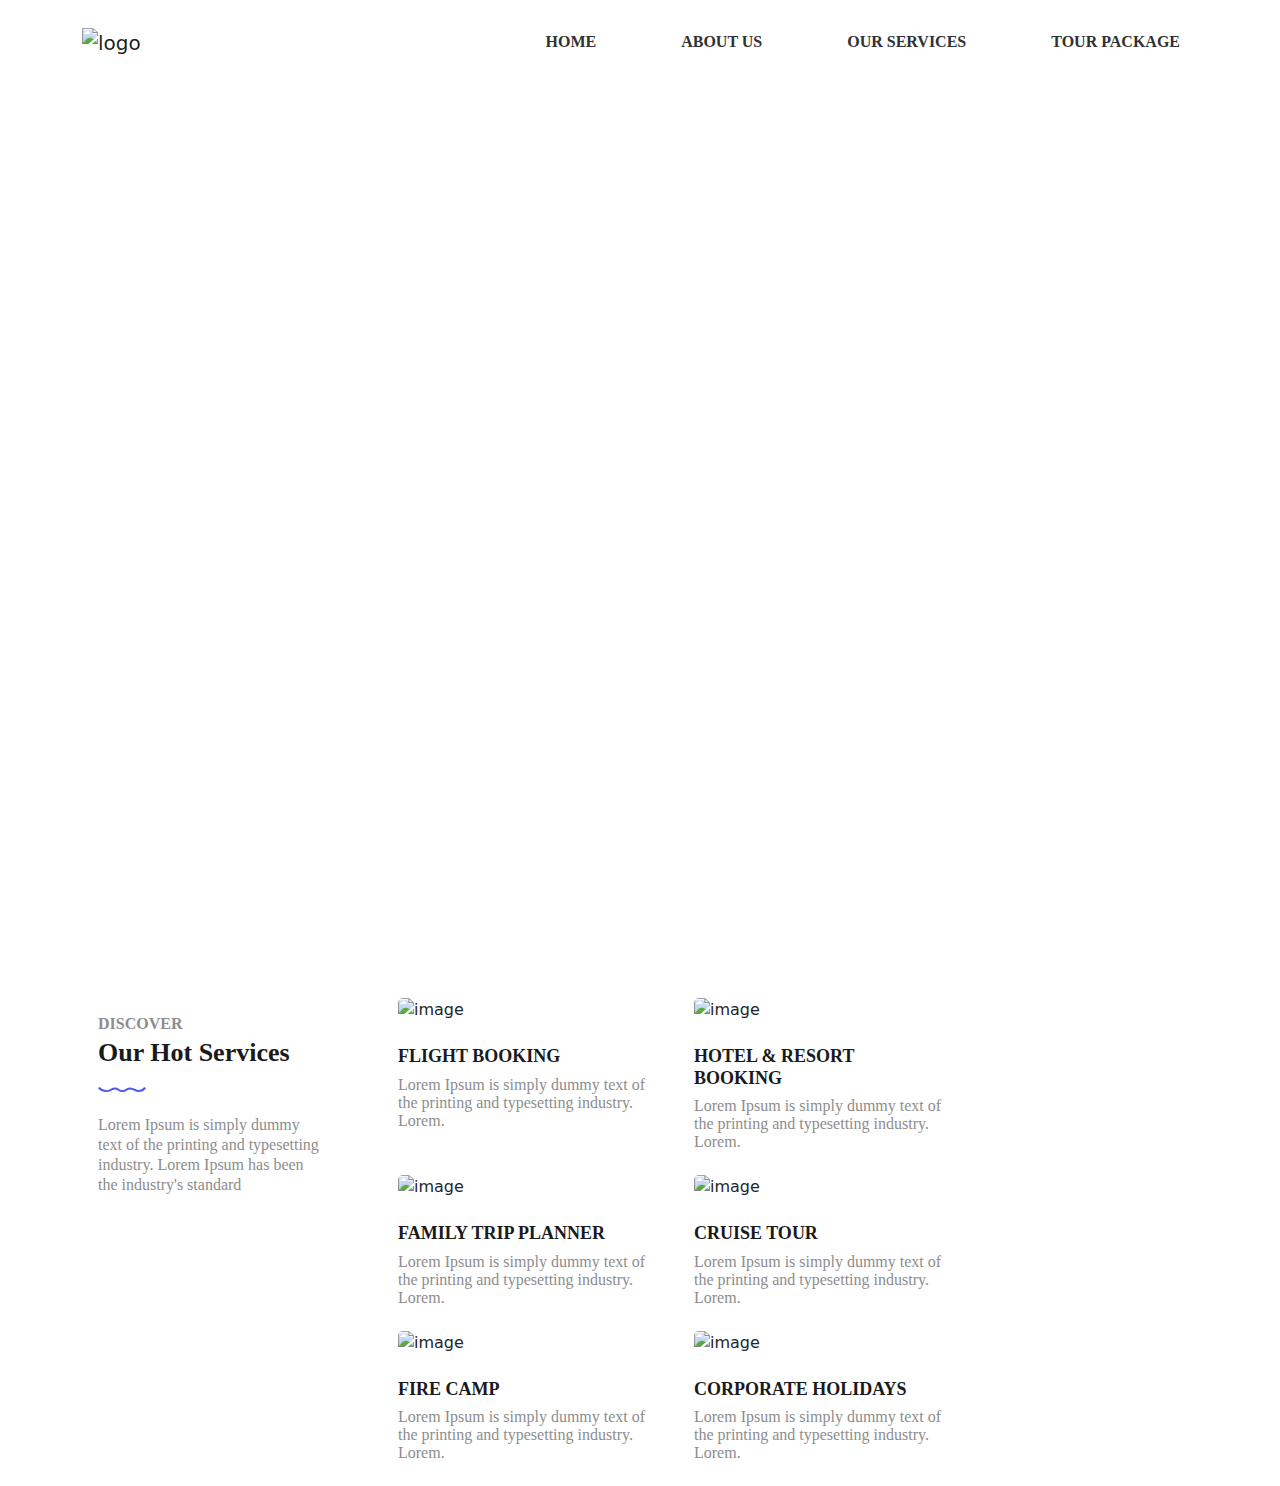
==== index.html @ 625d2a5f "add card section" ====
<!DOCTYPE html>
<html lang="en">

<head>
    <meta charset="UTF-8">
    <meta http-equiv="X-UA-Compatible" content="IE=edge">
    <meta name="viewport" content="width=device-width, initial-scale=1.0">
    <title>Tourist Landing Page</title>
    <link rel="stylesheet" href="css/bootstrap-reboot.css">
    <link rel="stylesheet" href="css/bootstrap-grid.css">
    <link rel="stylesheet" href="css/bootstrap-utilities.css">
    <link rel="stylesheet" href="css/bootstrap.css">
    <link rel="stylesheet" href="css/fonts.css">
    <link rel="stylesheet" href="css/style.css">
</head>

<body>
    <header class="w-100 py-1">
        <nav class="navbar navbar-expand-lg bg-white">
            <div class="container">
                <a class="navbar-brand" href="#"><img src="images/Logo.svg" alt="logo"></a>
                <button class="navbar-toggler" type="button" data-bs-toggle="collapse"
                    data-bs-target="#navbarSupportedContent" aria-controls="navbarSupportedContent"
                    aria-expanded="false" aria-label="Toggle navigation">
                    <span class="navbar-toggler-icon"></span>
                </button>
                <div class="collapse navbar-collapse justify-content-end" id="navbarSupportedContent">
                    <ul class="navbar-nav me-auto mb-2 mb-lg-0 navigation">
                        <li class="nav-item">
                            <a class="nav-link" aria-current="page" href="#">HOME</a>
                        </li>
                        <li class="nav-item">
                            <a class="nav-link" href="#">ABOUT US</a>
                        </li>
                        <li class="nav-item">
                            <a class="nav-link" href="#">OUR SERVICES</a>
                        </li>
                        <li class="nav-item">
                            <a class="nav-link" href="#">TOUR PACKAGE</a>
                        </li>
                    </ul>
                </div>
            </div>
        </nav>
    </header>
    <section class="main-bg-banner">
        <div class="bg-image d-flex justify-content-center align-items-center">
            <div class="container d-flex flex-column align-items-center">
                <div class="main-title mb-4 user-select-none">Discover Greece</div>
                <div class="main-text user-select-none">TRAVEL WITH UNIQUE EXPERIENCE </div>
            </div>
        </div>
    </section>
    <section class="cards-section">
        <div class="container d-flex card-section-container">
            <div class="card-title-box">
                <div class="card" style="width: 16rem;">
                    <div class="card-body">
                      <h5 class="card-title card-box-title">DISCOVER</h5>
                      <h6 class="card-subtitle card-box-subtitle mb-2 text-muted">Our Hot Services</h6>
                      <p class="card-text card-box-text">Lorem Ipsum is simply dummy text of the printing and typesetting industry. Lorem Ipsum has been the industry's standard</p>
                    </div>
                </div>
            </div>
            <div class="card-container row d-flex ms-5">
                <div class="card col-3 me-4" style="width: 17rem;">
                    <img src="images/flight-booking.jpg" class="card-img-top" alt="image">
                    <div class="card-body py-4 px-0">
                      <h5 class="card-title card-block-title">FLIGHT BOOKING</h5>
                      <p class="card-text card-block-text">Lorem Ipsum is simply dummy text of the printing and typesetting industry. Lorem.</p>
                    </div>
                </div>
                <div class="card col-3 me-4" style="width: 17rem;">
                    <img src="images/hotel-resort.jpg" class="card-img-top" alt="image">
                    <div class="card-body py-4 px-0">
                      <h5 class="card-title card-block-title">HOTEL & RESORT BOOKING</h5>
                      <p class="card-text card-block-text">Lorem Ipsum is simply dummy text of the printing and typesetting industry. Lorem.</p>
                    </div>
                </div>
                <div class="card col-3 me-4" style="width: 17rem;">
                    <img src="images/family-trip-planner.jpg" class="card-img-top" alt="image">
                    <div class="card-body py-4 px-0">
                      <h5 class="card-title card-block-title">FAMILY TRIP PLANNER</h5>
                      <p class="card-text card-block-text">Lorem Ipsum is simply dummy text of the printing and typesetting industry. Lorem.</p>
                    </div>
                </div>
                <div class="card col-3 me-4" style="width: 17rem;">
                    <img src="images/cruise-tour.jpg" class="card-img-top" alt="image">
                    <div class="card-body py-4 px-0">
                      <h5 class="card-title card-block-title">CRUISE TOUR</h5>
                      <p class="card-text card-block-text">Lorem Ipsum is simply dummy text of the printing and typesetting industry. Lorem.</p>
                    </div>
                </div>
                <div class="card col-3 me-4" style="width: 17rem;">
                    <img src="images/fire-camp.jpg" class="card-img-top" alt="image">
                    <div class="card-body py-4 px-0">
                      <h5 class="card-title card-block-title">FIRE CAMP</h5>
                      <p class="card-text card-block-text">Lorem Ipsum is simply dummy text of the printing and typesetting industry. Lorem.</p>
                    </div>
                </div>
                <div class="card col-3 me-4" style="width: 17rem;">
                    <img src="images/corporate-holidays.jpg" class="card-img-top" alt="image">
                    <div class="card-body py-4 px-0">
                      <h5 class="card-title card-block-title">CORPORATE HOLIDAYS</h5>
                      <p class="card-text card-block-text">Lorem Ipsum is simply dummy text of the printing and typesetting industry. Lorem.</p>
                    </div>
                </div>
            </div>
        </div>
    </section>
    


    <script src="https://cdn.jsdelivr.net/npm/bootstrap@5.2.2/dist/js/bootstrap.bundle.min.js"
        integrity="sha384-OERcA2EqjJCMA+/3y+gxIOqMEjwtxJY7qPCqsdltbNJuaOe923+mo//f6V8Qbsw3"
        crossorigin="anonymous"></script>
</body>

</html>
---- css/style.css ----
/* header */
header{
    position: fixed;
    z-index: 1;
    top: 0;
    left: 0;
    background-color: white;
}
.nav-item{
    font-family: 'Raleway';
    font-weight: 600;
    font-size: 16px;
    color: #303134;
    padding: 10px;
    transition: all 500ms linear;
    margin-right: 49px;
}
.nav-item:hover{
    background-color: #303134;
    color: white;
    transition: all 500ms linear;
}
.nav-item:nth-child(4){
    margin-right: 0px;
}
a{
    color: inherit;
    text-decoration: none;
}
a:hover{
    color: inherit;
}
.nav-ul{
    margin-bottom: 0px;
    padding-bottom: 0px;
}
.navigation{
    margin:0px !important;
}

/* section */
.bg-image{
    background-image: url(../images/Banner_Bg.jpg);
    background-size: cover;
    background-position: center;
    height: 100vh;
}
.main-title{
    font-family: 'Arial';
    font-size: 78.74px;
    color: #ffffff;
}
.main-text{
    font-family: 'Raleway';
    font-weight: 600;
    font-size: 18px;
    color: #ffffff;
}
@media (max-width:768px) {
    .main-title{
        font-size: 50px;
        text-align: center;
    }
    .main-text{
        text-align: center;
    }
}
/* card section */
.cards-section{
    margin-top: 98px;
}
.card-box-title{
    font-family: 'Raleway';
    font-weight: 600;
    font-size: 16px;
    color: #8D8D8D;
}
.card-box-subtitle{
    font-family: 'Raleway';
    font-weight: 600;
    font-size: 26px;
    color: #1A1A1B;
}
.card-box-subtitle::after{
    content: url(../images/Shape\ 1.svg);
    display: inline-block;
    padding-bottom: 7px;
}
.card-box-text{
    font-family: 'Raleway';
    font-weight: 500;
    font-size: 16px;
    color: #8D8D8D;
    line-height: 20px;
}
.card-block-title{
    font-family: 'Raleway';
    font-weight: 600;
    font-size: 18px;
    color: #1A1A1B;
}
.card-block-text{
    font-family: 'Raleway';
    font-weight: 500;
    font-size: 16px;
    color: #8D8D8D;
    line-height: 18px;
}
@media (max-width:992px) {
    .card-section-container{
        flex-wrap: wrap;
        justify-content: center;
    }
    .card-container{
        width: 100%;
        justify-content: center !important;
        margin-left: 0px !important;
    }
}
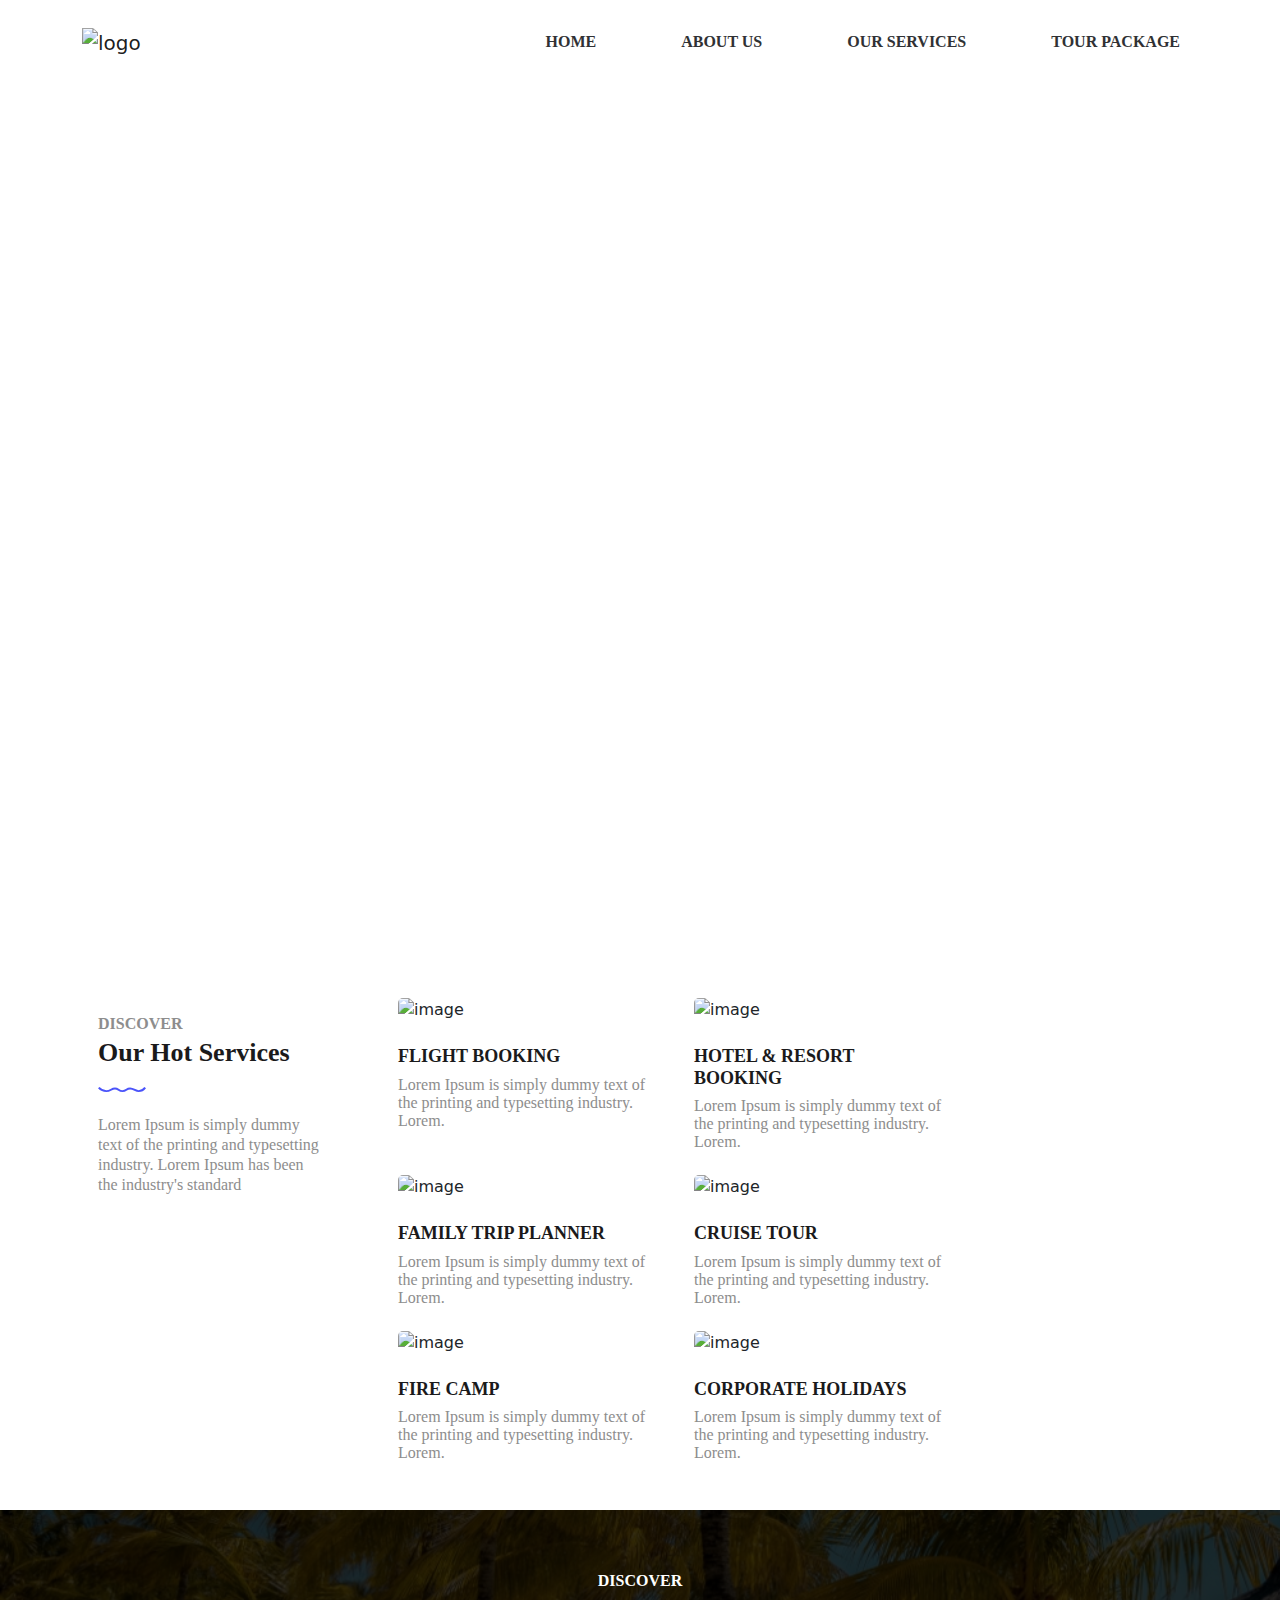
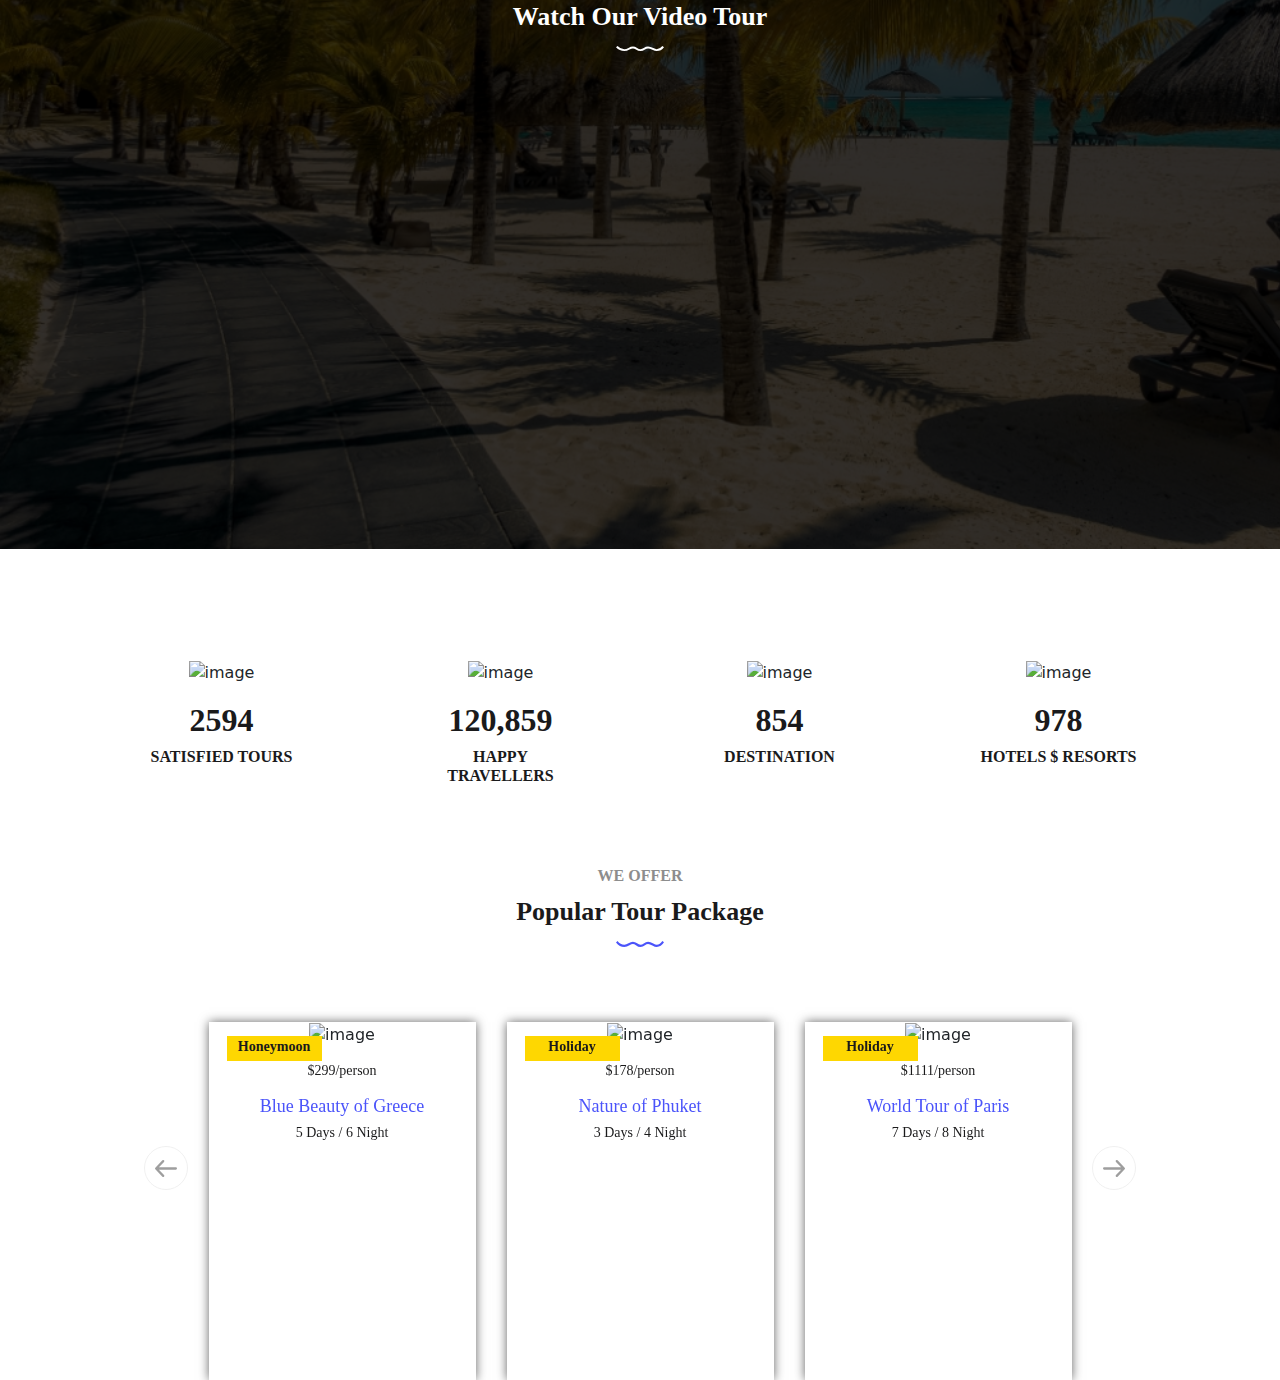
==== commit 089a381c: "offer section" ====
--- a/index.html
+++ b/index.html
@@ -56,9 +56,10 @@
             <div class="card-title-box">
                 <div class="card" style="width: 16rem;">
                     <div class="card-body">
-                      <h5 class="card-title card-box-title">DISCOVER</h5>
-                      <h6 class="card-subtitle card-box-subtitle mb-2 text-muted">Our Hot Services</h6>
-                      <p class="card-text card-box-text">Lorem Ipsum is simply dummy text of the printing and typesetting industry. Lorem Ipsum has been the industry's standard</p>
+                        <h5 class="card-title card-box-title">DISCOVER</h5>
+                        <h6 class="card-subtitle card-box-subtitle mb-2 text-muted">Our Hot Services</h6>
+                        <p class="card-text card-box-text">Lorem Ipsum is simply dummy text of the printing and
+                            typesetting industry. Lorem Ipsum has been the industry's standard</p>
                     </div>
                 </div>
             </div>
@@ -66,49 +67,288 @@
                 <div class="card col-3 me-4" style="width: 17rem;">
                     <img src="images/flight-booking.jpg" class="card-img-top" alt="image">
                     <div class="card-body py-4 px-0">
-                      <h5 class="card-title card-block-title">FLIGHT BOOKING</h5>
-                      <p class="card-text card-block-text">Lorem Ipsum is simply dummy text of the printing and typesetting industry. Lorem.</p>
+                        <h5 class="card-title card-block-title">FLIGHT BOOKING</h5>
+                        <p class="card-text card-block-text">Lorem Ipsum is simply dummy text of the printing and
+                            typesetting industry. Lorem.</p>
                     </div>
                 </div>
                 <div class="card col-3 me-4" style="width: 17rem;">
                     <img src="images/hotel-resort.jpg" class="card-img-top" alt="image">
                     <div class="card-body py-4 px-0">
-                      <h5 class="card-title card-block-title">HOTEL & RESORT BOOKING</h5>
-                      <p class="card-text card-block-text">Lorem Ipsum is simply dummy text of the printing and typesetting industry. Lorem.</p>
+                        <h5 class="card-title card-block-title">HOTEL & RESORT BOOKING</h5>
+                        <p class="card-text card-block-text">Lorem Ipsum is simply dummy text of the printing and
+                            typesetting industry. Lorem.</p>
                     </div>
                 </div>
                 <div class="card col-3 me-4" style="width: 17rem;">
                     <img src="images/family-trip-planner.jpg" class="card-img-top" alt="image">
                     <div class="card-body py-4 px-0">
-                      <h5 class="card-title card-block-title">FAMILY TRIP PLANNER</h5>
-                      <p class="card-text card-block-text">Lorem Ipsum is simply dummy text of the printing and typesetting industry. Lorem.</p>
+                        <h5 class="card-title card-block-title">FAMILY TRIP PLANNER</h5>
+                        <p class="card-text card-block-text">Lorem Ipsum is simply dummy text of the printing and
+                            typesetting industry. Lorem.</p>
                     </div>
                 </div>
                 <div class="card col-3 me-4" style="width: 17rem;">
                     <img src="images/cruise-tour.jpg" class="card-img-top" alt="image">
                     <div class="card-body py-4 px-0">
-                      <h5 class="card-title card-block-title">CRUISE TOUR</h5>
-                      <p class="card-text card-block-text">Lorem Ipsum is simply dummy text of the printing and typesetting industry. Lorem.</p>
+                        <h5 class="card-title card-block-title">CRUISE TOUR</h5>
+                        <p class="card-text card-block-text">Lorem Ipsum is simply dummy text of the printing and
+                            typesetting industry. Lorem.</p>
                     </div>
                 </div>
                 <div class="card col-3 me-4" style="width: 17rem;">
                     <img src="images/fire-camp.jpg" class="card-img-top" alt="image">
                     <div class="card-body py-4 px-0">
-                      <h5 class="card-title card-block-title">FIRE CAMP</h5>
-                      <p class="card-text card-block-text">Lorem Ipsum is simply dummy text of the printing and typesetting industry. Lorem.</p>
+                        <h5 class="card-title card-block-title">FIRE CAMP</h5>
+                        <p class="card-text card-block-text">Lorem Ipsum is simply dummy text of the printing and
+                            typesetting industry. Lorem.</p>
                     </div>
                 </div>
                 <div class="card col-3 me-4" style="width: 17rem;">
                     <img src="images/corporate-holidays.jpg" class="card-img-top" alt="image">
                     <div class="card-body py-4 px-0">
-                      <h5 class="card-title card-block-title">CORPORATE HOLIDAYS</h5>
-                      <p class="card-text card-block-text">Lorem Ipsum is simply dummy text of the printing and typesetting industry. Lorem.</p>
-                    </div>
-                </div>
-            </div>
-        </div>
-    </section>
-    
+                        <h5 class="card-title card-block-title">CORPORATE HOLIDAYS</h5>
+                        <p class="card-text card-block-text">Lorem Ipsum is simply dummy text of the printing and
+                            typesetting industry. Lorem.</p>
+                    </div>
+                </div>
+            </div>
+        </div>
+    </section>
+    <section class="video-section mt-4">
+        <div class="video-bg">
+            <div class="bg-color-overlay d-flex flex-column align-items-center justify-content-around">
+                <div class="video-title-box text-center">
+                    <div class="video-box-title user-select-none">DISCOVER</div>
+                    <div class="video-box-subtitle mt-1 user-select-none">Watch Our Video Tour</div>
+                    <img class="video-box-shape user-select-none" src="images/Shape 1.svg" alt="image">
+                </div>
+                <div class="video-box px-2">
+                    <iframe class="w-100 h-100" src="https://www.youtube.com/embed/K2Cjf8gHH3Y"
+                        title="YouTube video player" frameborder="0"
+                        allow="accelerometer; autoplay; clipboard-write; encrypted-media; gyroscope; picture-in-picture"
+                        allowfullscreen></iframe>
+                </div>
+            </div>
+        </div>
+    </section>
+    <section class="icons-section">
+        <div class="container d-flex justify-content-around flex-wrap icons-container">
+            <div class="icon-card text-center">
+                <img src="images/star-icon.svg" alt="image">
+                <h3 class="icon-card-title mt-3">2594</h3>
+                <h3 class="icon-card-subtitle">SATISFIED TOURS</h3>
+            </div>
+            <div class="icon-card text-center">
+                <img src="images/tour-icon.svg" alt="image">
+                <h3 class="icon-card-title mt-3">120,859</h3>
+                <h3 class="icon-card-subtitle">HAPPY TRAVELLERS</h3>
+            </div>
+            <div class="icon-card text-center">
+                <img src="images/globe-icon.svg" alt="image">
+                <h3 class="icon-card-title mt-3">854</h3>
+                <h3 class="icon-card-subtitle">DESTINATION</h3>
+            </div>
+            <div class="icon-card text-center">
+                <img src="images/building-icon.svg" alt="image">
+                <h3 class="icon-card-title mt-3">978</h3>
+                <h3 class="icon-card-subtitle">HOTELS $ RESORTS</h3>
+            </div>
+        </div>
+    </section>
+    <section class="offer-section">
+        <div class="container">
+            <div class="offer-title-box text-center">
+                <div class="offer-box-title user-select-none">WE OFFER</div>
+                <div class="offer-box-subtitle mt-1 user-select-none">Popular Tour Package</div>
+                <img class="offer-box-shape user-select-none" src="images/Shape 1.svg" alt="image">
+            </div>
+            <!-- for desktop responsive -->
+            <div class="offer-container slider-for-desktop">
+                <div id="carouselExampleControls" class="carousel slide" data-bs-ride="carousel">
+                    <div class="carousel-inner">
+                        <div class="carousel-item active">
+                            <div class="offer-box-carousel">
+                                <div class="offer-box">
+                                    <div class="offer-box-text">Honeymoon</div>
+                                    <img src="images/greece.jpg" alt="image">
+                                    <h5 class="my-3">$299/person</h5>
+                                    <h3>Blue Beauty of Greece</h3>
+                                    <h5>5 Days / 6 Night</h5>
+                                </div>
+                                <div class="offer-box">
+                                    <div class="offer-box-text">Holiday</div>
+                                    <img src="images/phuket.jpg" alt="image">
+                                    <h5 class="my-3">$178/person</h5>
+                                    <h3>Nature of Phuket</h3>
+                                    <h5>3 Days / 4 Night</h5>
+                                </div>
+                                <div class="offer-box">
+                                    <div class="offer-box-text">Holiday</div>
+                                    <img src="images/paris.jpg" alt="image">
+                                    <h5 class="my-3">$1111/person</h5>
+                                    <h3>World Tour of Paris</h3>
+                                    <h5>7 Days / 8 Night</h5>
+                                </div>
+                            </div>
+                        </div>  
+                        <div class="carousel-item">
+                            <div class="offer-box-carousel">
+                                <div class="offer-box">
+                                    <div class="offer-box-text">Honeymoon</div>
+                                    <img src="images/greece - Copy.jpg" alt="image">
+                                    <h5 class="my-3">$299/person</h5>
+                                    <h3>Blue Beauty of Greece</h3>
+                                    <h5>5 Days / 6 Night</h5>
+                                </div>
+                                <div class="offer-box">
+                                    <div class="offer-box-text">Holiday</div>
+                                    <img src="images/phuket - Copy.jpg" alt="image">
+                                    <h5 class="my-3">$178/person</h5>
+                                    <h3>Nature of Phuket</h3>
+                                    <h5>3 Days / 4 Night</h5>
+                                </div>
+                                <div class="offer-box">
+                                    <div class="offer-box-text">Holiday</div>
+                                    <img src="images/paris - Copy.jpg" alt="image">
+                                    <h5 class="my-3">$1111/person</h5>
+                                    <h3>World Tour of Paris</h3>
+                                    <h5>7 Days / 8 Night</h5>
+                                </div>
+                            </div>  
+                        </div>
+                    </div>    
+                    <button class="carousel-control-prev" type="button" data-bs-target="#carouselExampleControls"
+                        data-bs-slide="prev">
+                        <span aria-hidden="true"><img src="images/Left arrow.svg" alt="image"></span>
+                        <span class="visually-hidden">Previous</span>
+                    </button>
+                    <button class="carousel-control-next" type="button" data-bs-target="#carouselExampleControls"
+                        data-bs-slide="next">
+                        <span aria-hidden="true"><img src="images/right arrow.svg" alt="image"></span>
+                        <span class="visually-hidden">Next</span>
+                    </button>
+                </div>
+            </div>
+            <!-- for tablet responsive -->
+            <div class="offer-container slider-for-tablet">
+                <div id="carouselExampleControls" class="carousel slide" data-bs-ride="carousel">
+                    <div class="carousel-inner">
+                        <div class="carousel-item active">
+                            <div class="offer-box-carousel">
+                                <div class="offer-box">
+                                    <div class="offer-box-text">Honeymoon</div>
+                                    <img src="images/greece.jpg" alt="image">
+                                    <h5 class="my-3">$299/person</h5>
+                                    <h3>Blue Beauty of Greece</h3>
+                                    <h5>5 Days / 6 Night</h5>
+                                </div>
+                                <div class="offer-box">
+                                    <div class="offer-box-text">Holiday</div>
+                                    <img src="images/phuket.jpg" alt="image">
+                                    <h5 class="my-3">$178/person</h5>
+                                    <h3>Nature of Phuket</h3>
+                                    <h5>3 Days / 4 Night</h5>
+                                </div>
+                            </div>
+                        </div>    
+                        <div class="carousel-item">
+                            <div class="offer-box-carousel">
+                                <div class="offer-box">
+                                    <div class="offer-box-text">Holiday</div>
+                                    <img src="images/paris.jpg" alt="image">
+                                    <h5 class="my-3">$1111/person</h5>
+                                    <h3>World Tour of Paris</h3>
+                                    <h5>7 Days / 8 Night</h5>
+                                </div>
+                                <div class="offer-box">
+                                    <div class="offer-box-text">Honeymoon</div>
+                                    <img src="images/greece - Copy.jpg" alt="image">
+                                    <h5 class="my-3">$299/person</h5>
+                                    <h3>Blue Beauty of Greece</h3>
+                                    <h5>5 Days / 6 Night</h5>
+                                </div>
+                            </div>
+                        </div> 
+                        <div class="carousel-item">
+                            <div class="offer-box-carousel">
+                                <div class="offer-box">
+                                    <div class="offer-box-text">Holiday</div>
+                                    <img src="images/phuket - Copy.jpg" alt="image">
+                                    <h5 class="my-3">$178/person</h5>
+                                    <h3>Nature of Phuket</h3>
+                                    <h5>3 Days / 4 Night</h5>
+                                </div>
+                                <div class="offer-box">
+                                    <div class="offer-box-text">Holiday</div>
+                                    <img src="images/paris - Copy.jpg" alt="image">
+                                    <h5 class="my-3">$1111/person</h5>
+                                    <h3>World Tour of Paris</h3>
+                                    <h5>7 Days / 8 Night</h5>
+                                </div>
+                            </div>
+                        </div>
+                    </div>
+                    <button class="carousel-control-prev" type="button" data-bs-target="#carouselExampleControls"
+                        data-bs-slide="prev">
+                        <span aria-hidden="true"><img src="images/Left arrow.svg" alt="image"></span>
+                    </button>
+                    <button class="carousel-control-next" type="button" data-bs-target="#carouselExampleControls"
+                        data-bs-slide="next">
+                        <span aria-hidden="true"><img src="images/right arrow.svg" alt="image"></span>
+                    </button>
+                </div>
+            </div>
+            <!-- for mobile responsive -->
+            <div class="offer-container slider-for-mobile">
+                <div id="carouselExampleControls" class="carousel slide" data-bs-ride="carousel">
+                    <div class="carousel-inner">
+                        <div class="carousel-item active">
+                            <div class="offer-box-carousel">
+                                <div class="offer-box">
+                                    <div class="offer-box-text">Honeymoon</div>
+                                    <img src="images/greece.jpg" alt="image">
+                                    <h5 class="my-3">$299/person</h5>
+                                    <h3>Blue Beauty of Greece</h3>
+                                    <h5>5 Days / 6 Night</h5>
+                                </div>
+                            </div>
+                        </div>    
+                        <div class="carousel-item">
+                            <div class="offer-box-carousel">
+                                <div class="offer-box">
+                                    <div class="offer-box-text">Holiday</div>
+                                    <img src="images/phuket.jpg" alt="image">
+                                    <h5 class="my-3">$178/person</h5>
+                                    <h3>Nature of Phuket</h3>
+                                    <h5>3 Days / 4 Night</h5>
+                                </div>
+                            </div>
+                        </div> 
+                        <div class="carousel-item">
+                            <div class="offer-box-carousel">
+                                <div class="offer-box">
+                                    <div class="offer-box-text">Honeymoon</div>
+                                    <img src="images/greece - Copy.jpg" alt="image">
+                                    <h5 class="my-3">$299/person</h5>
+                                    <h3>Blue Beauty of Greece</h3>
+                                    <h5>5 Days / 6 Night</h5>
+                                </div>
+                            </div>
+                        </div>
+                    </div>
+                    <button class="carousel-control-prev" type="button" data-bs-target="#carouselExampleControls"
+                        data-bs-slide="prev">
+                        <span aria-hidden="true"><img src="images/Left arrow.svg" alt="image"></span>
+                    </button>
+                    <button class="carousel-control-next" type="button" data-bs-target="#carouselExampleControls"
+                        data-bs-slide="next">
+                        <span aria-hidden="true"><img src="images/right arrow.svg" alt="image"></span>
+                    </button>
+                </div>    
+            </div>
+        </div>
+    </section>
 
 
     <script src="https://cdn.jsdelivr.net/npm/bootstrap@5.2.2/dist/js/bootstrap.bundle.min.js"
--- a/css/style.css
+++ b/css/style.css
@@ -116,4 +116,151 @@
         justify-content: center !important;
         margin-left: 0px !important;
     }
+}
+/* video section */
+.video-bg{
+    background-image: url(../images/video-bg.jpg);
+    background-size: cover;
+    height: 71vh;
+}
+.bg-color-overlay{
+    background-color: rgba(0, 0, 0, 80%);
+    width: 100%;
+    height: 100%;
+}
+.video-box-title{
+    font-family: 'Raleway';
+    font-weight: 600;
+    font-size: 16px;
+    color: #FFFFFF;
+}
+.video-box-subtitle{
+    font-family: 'Raleway';
+    font-weight: 600;
+    font-size: 26px;
+    color: #FFFFFF;
+}
+.video-box-shape{
+    filter: brightness(0) saturate(100%) invert(100%) sepia(0%) saturate(7487%) hue-rotate(96deg) brightness(99%) contrast(104%);;
+}
+.video-box{
+    max-width: 679px;
+    width: 100%;
+    height: 314px;
+}
+/* icons section */
+.icons-section{
+    margin-top: 111px;
+}
+.icon-card{
+    width: 160px;
+    height: 138px;
+}
+.icon-card-title{
+    font-family: 'Lato';
+    font-weight: bold;
+    font-size: 32px;
+    color: #1A1A1B;
+}
+.icon-card-subtitle{
+    font-family: 'Raleway';
+    font-weight: 600;
+    font-size: 16px;
+    color: #1A1A1B;
+}
+@media (max-width:768px) {
+    .icons-container{
+        padding: 0px 50px;
+    }
+    .icon-card{
+        margin-top: 25px;
+    }
+    .icon-card:nth-child(1){
+        margin-top: 0px;
+    }
+}
+/* offer section */
+.offer-section{
+    margin-top: 66px;
+}
+.offer-box-title{
+    font-family: 'Raleway';
+    font-weight: 600;
+    font-size: 16px;
+    color:#8D8D8D;
+}
+.offer-box-subtitle{
+    font-family: 'Raleway';
+    font-weight: 600;
+    font-size: 26px;
+    color:#1A1A1B;
+}
+.offer-box{
+    width: 267px;
+    height: 358px;
+    position: relative;
+    text-align: center;
+    box-shadow: 0px 0px 10px #656565;
+}
+.offer-box-text{
+    width: 95px;
+    height: 25px;
+    background-color: #FED701;
+    font-family: 'Raleway';
+    font-size: 14px;
+    font-weight: 600;
+    color: #1A1A1B;
+    text-align: center;
+    position: absolute;
+    z-index: 2;
+    top: 14px;
+    left: 18px;
+}
+.offer-box h5{
+    font-family: 'Raleway';
+    font-size: 14px;
+    font-weight: 500;
+    color: #1A1A1B;
+}
+.offer-box h3{
+    font-family: 'Raleway';
+    font-weight: 500;
+    font-size: 18px;
+    color: #4B54FA;
+}
+.offer-box-carousel{
+    max-width: 863px;
+    width: 100%;
+    display: flex;
+    justify-content: space-between;
+    margin-top: 67px;
+    margin-inline: auto;
+}
+.slider-for-tablet{
+    display: none;
+}
+.slider-for-mobile{
+    display: none;
+}
+@media (max-width:992px) {
+    .slider-for-desktop{
+        display: none;
+    }
+    .slider-for-tablet{
+        display: block;
+    }
+    .offer-box-carousel{
+        justify-content: space-around;
+    }
+}
+@media (max-width:768px) {
+    .slider-for-desktop{
+        display: none;
+    }
+    .slider-for-tablet{
+        display: none;
+    }
+    .slider-for-mobile{
+        display: block;
+    }
 }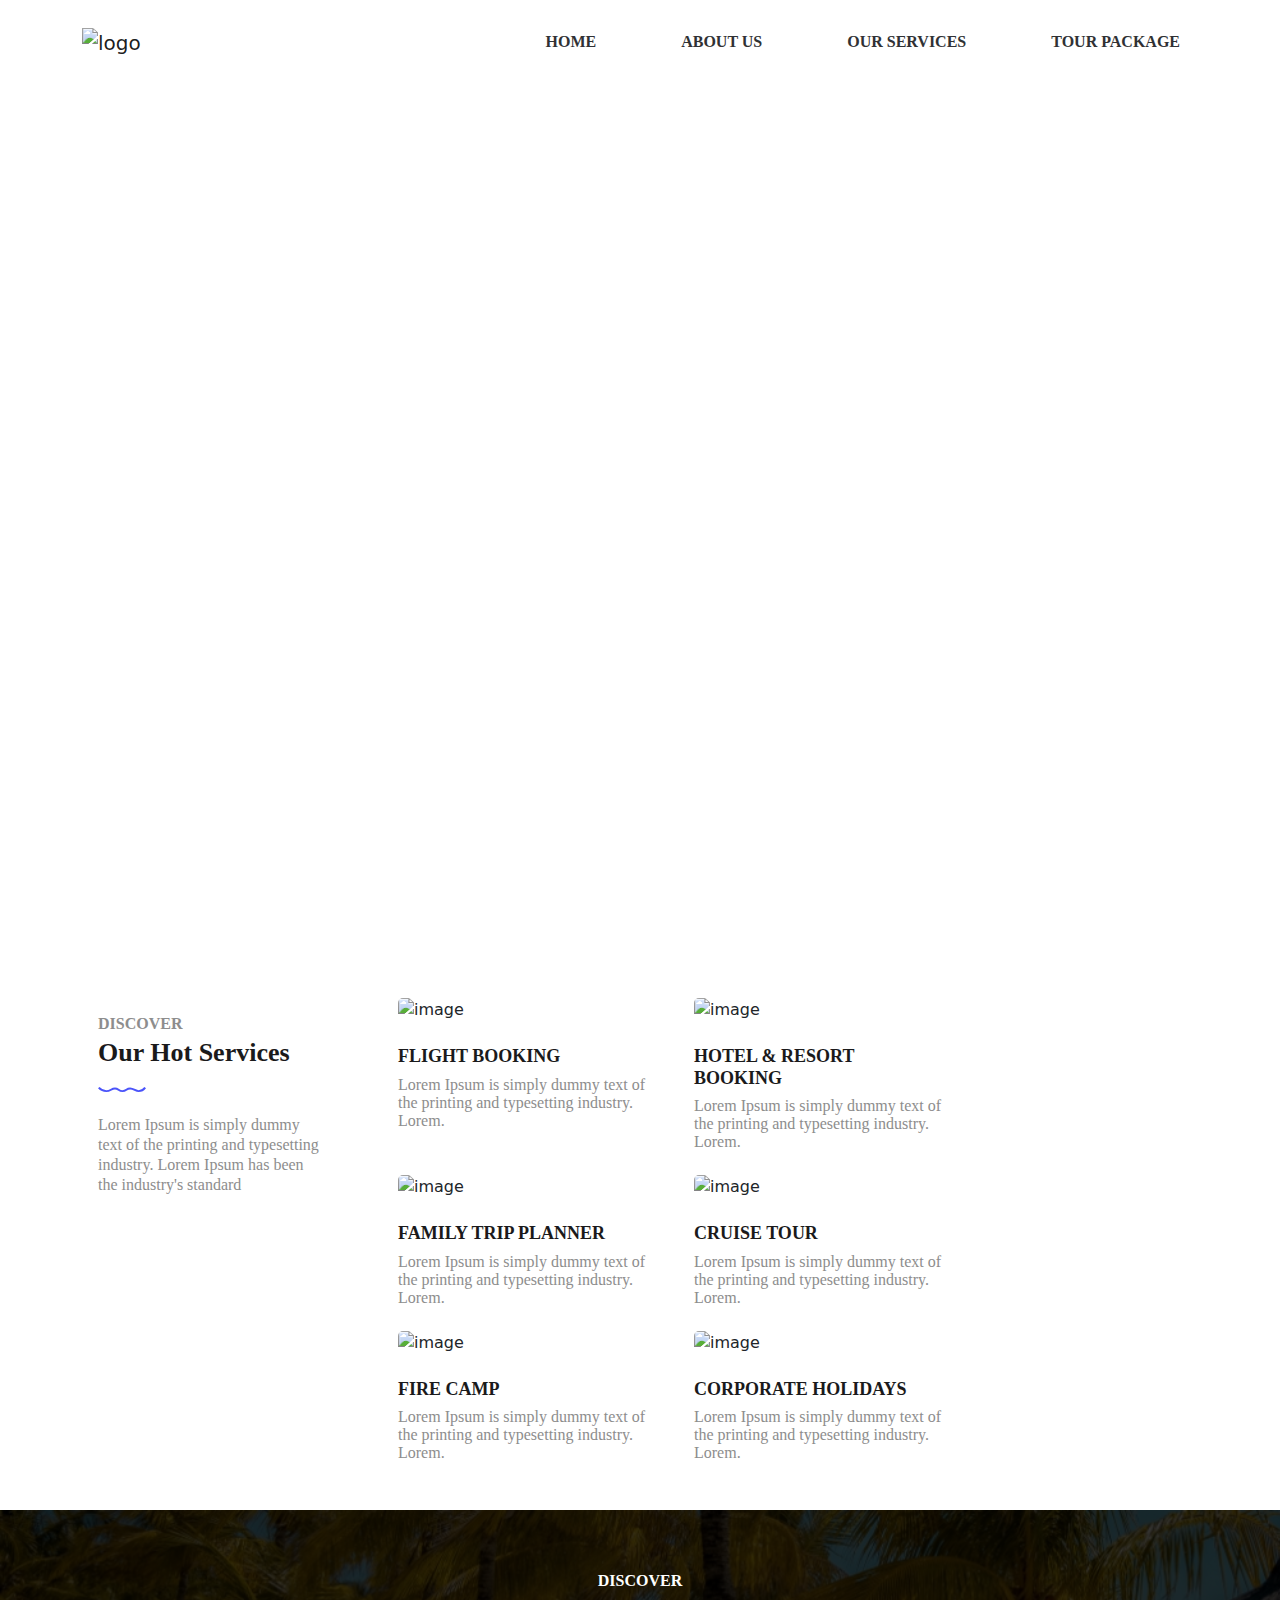
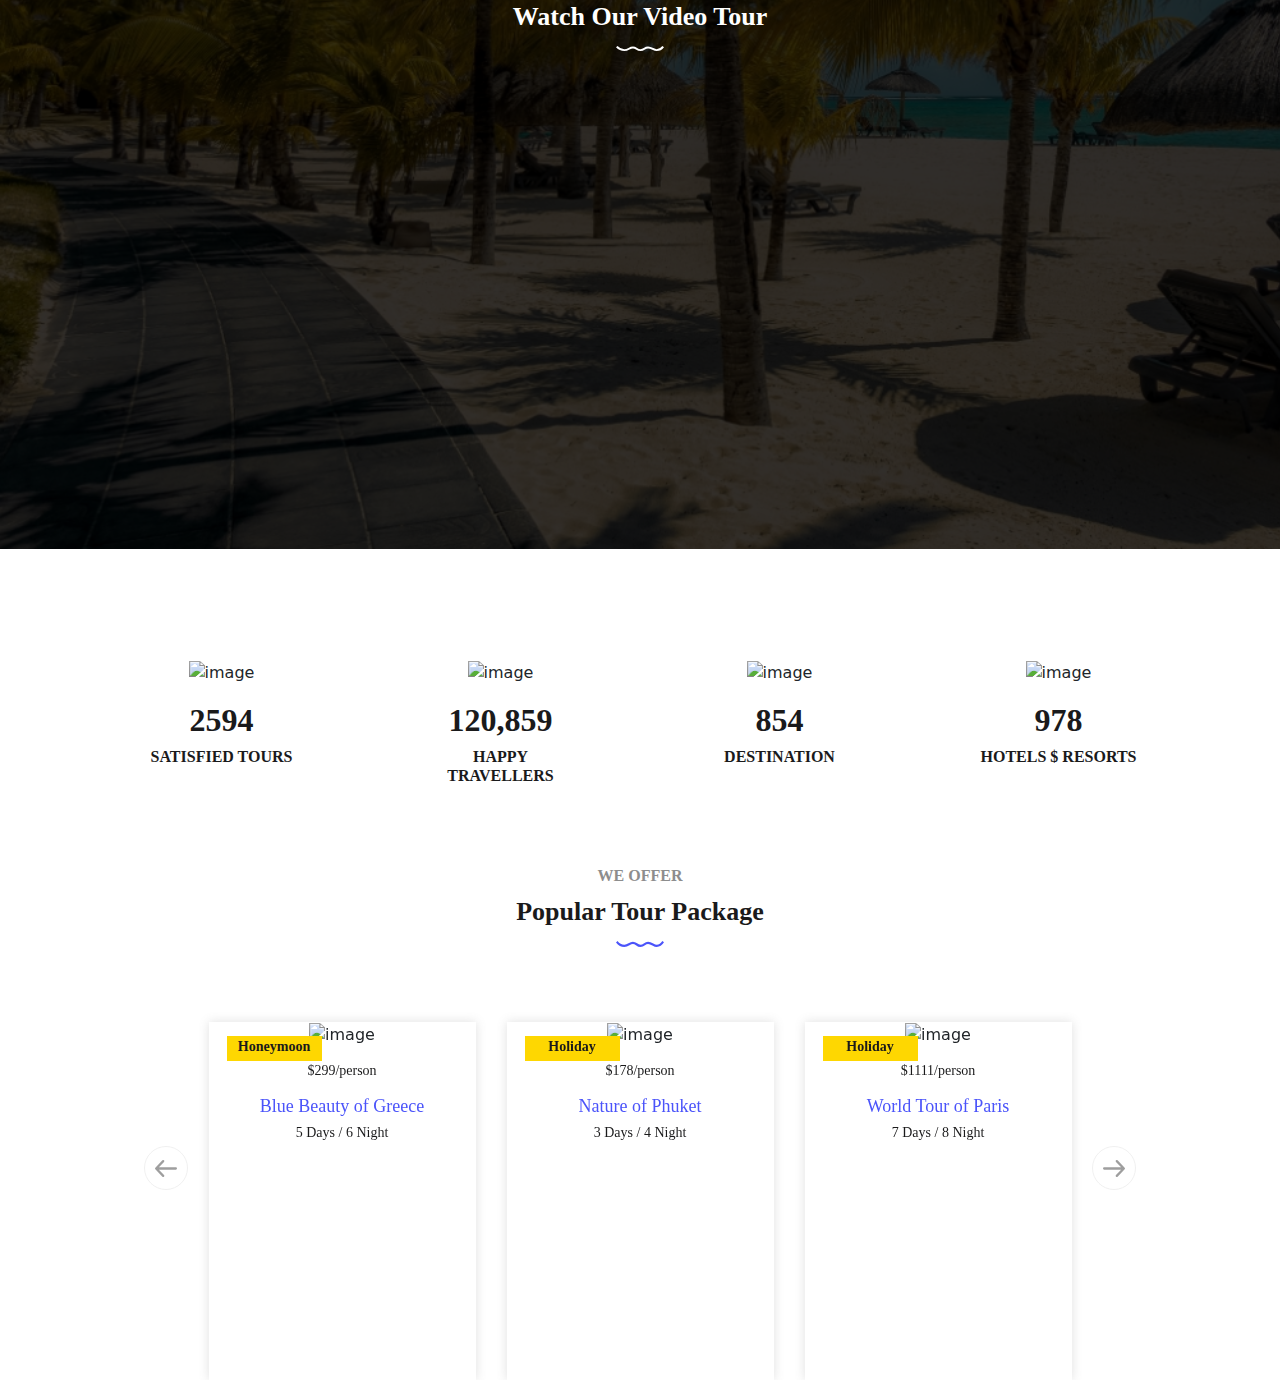
==== commit 39587f7b: "fix box shadow" ====
--- a/index.html
+++ b/index.html
@@ -328,11 +328,11 @@
                         <div class="carousel-item">
                             <div class="offer-box-carousel">
                                 <div class="offer-box">
-                                    <div class="offer-box-text">Honeymoon</div>
-                                    <img src="images/greece - Copy.jpg" alt="image">
-                                    <h5 class="my-3">$299/person</h5>
-                                    <h3>Blue Beauty of Greece</h3>
-                                    <h5>5 Days / 6 Night</h5>
+                                    <div class="offer-box-text">Holiday</div>
+                                    <img src="images/paris.jpg" alt="image">
+                                    <h5 class="my-3">$1111/person</h5>
+                                    <h3>World Tour of Paris</h3>
+                                    <h5>7 Days / 8 Night</h5>
                                 </div>
                             </div>
                         </div>
--- a/css/style.css
+++ b/css/style.css
@@ -1,7 +1,7 @@
 /* header */
 header{
     position: fixed;
-    z-index: 1;
+    z-index: 2;
     top: 0;
     left: 0;
     background-color: white;
@@ -200,7 +200,7 @@
     height: 358px;
     position: relative;
     text-align: center;
-    box-shadow: 0px 0px 10px #656565;
+    box-shadow: 0px 0px 10px rgba(101, 101, 101, 20%);
 }
 .offer-box-text{
     width: 95px;
@@ -212,7 +212,7 @@
     color: #1A1A1B;
     text-align: center;
     position: absolute;
-    z-index: 2;
+    z-index: 1;
     top: 14px;
     left: 18px;
 }
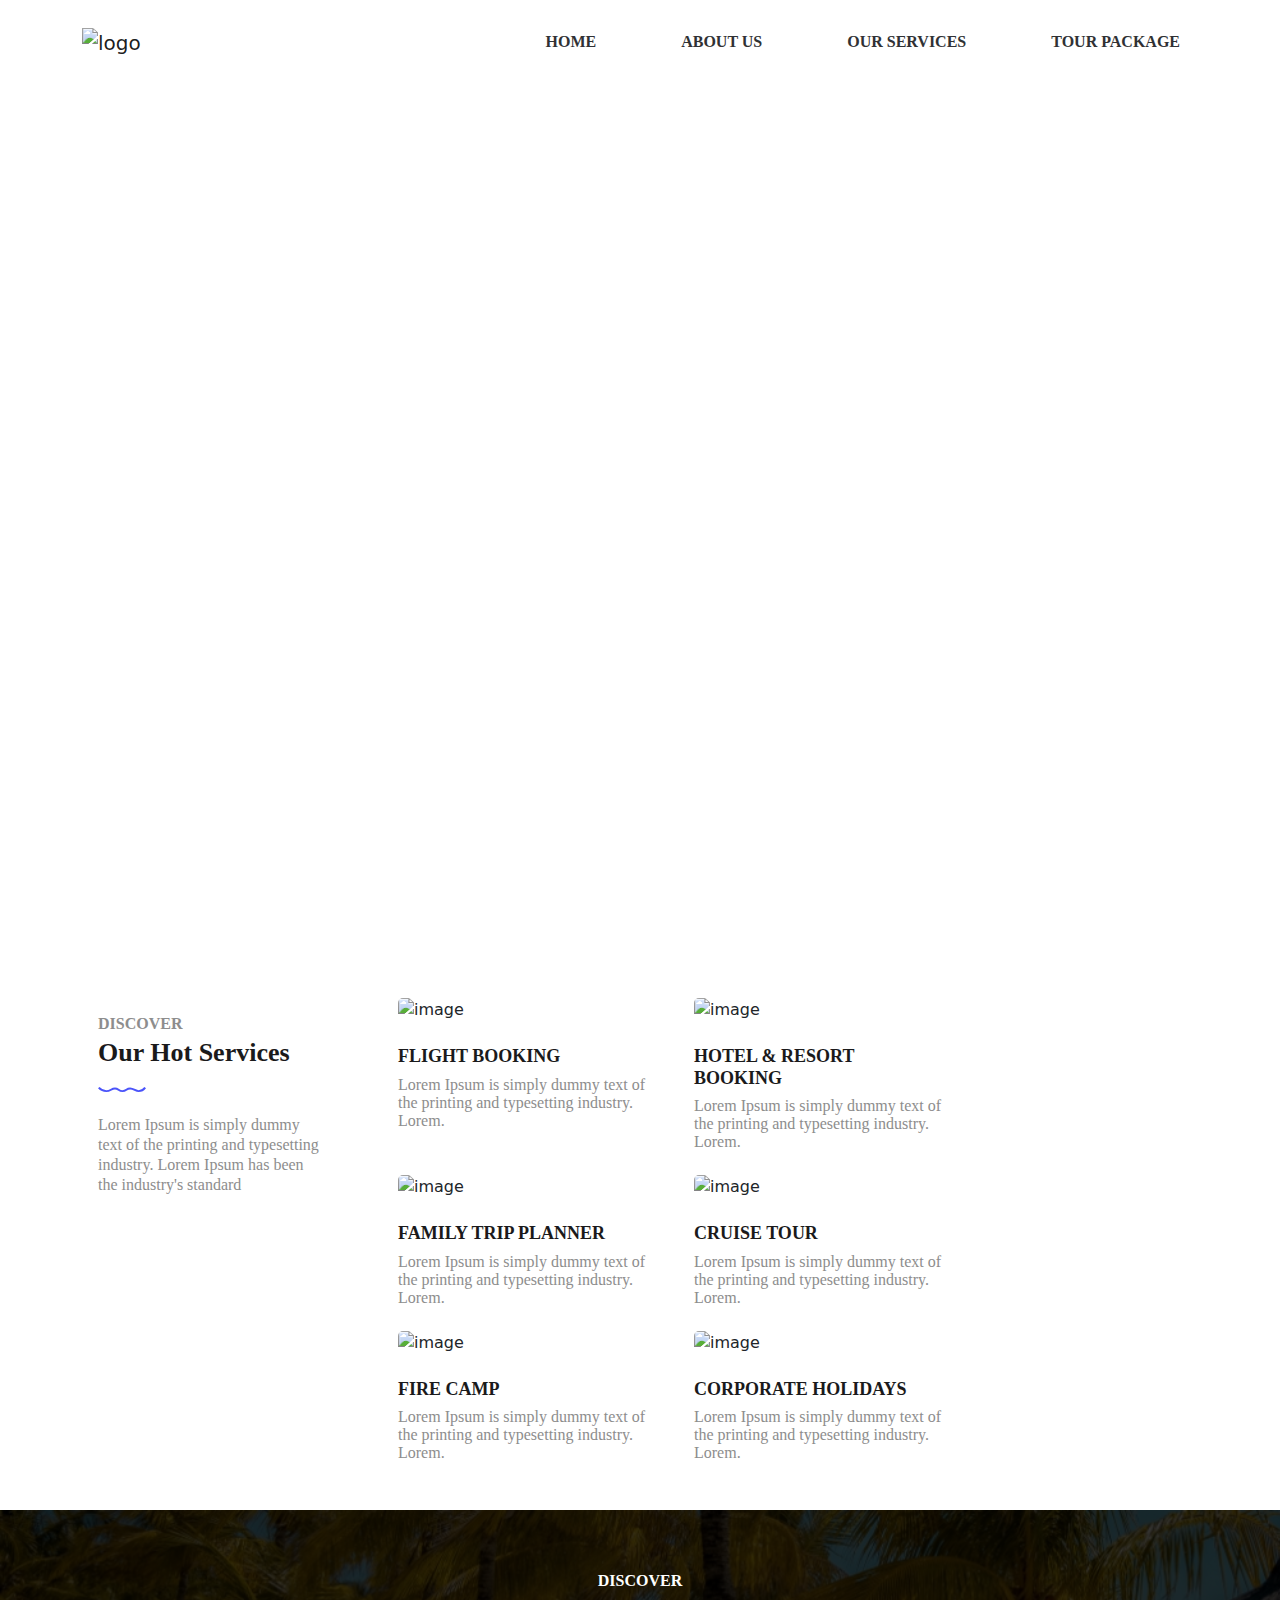
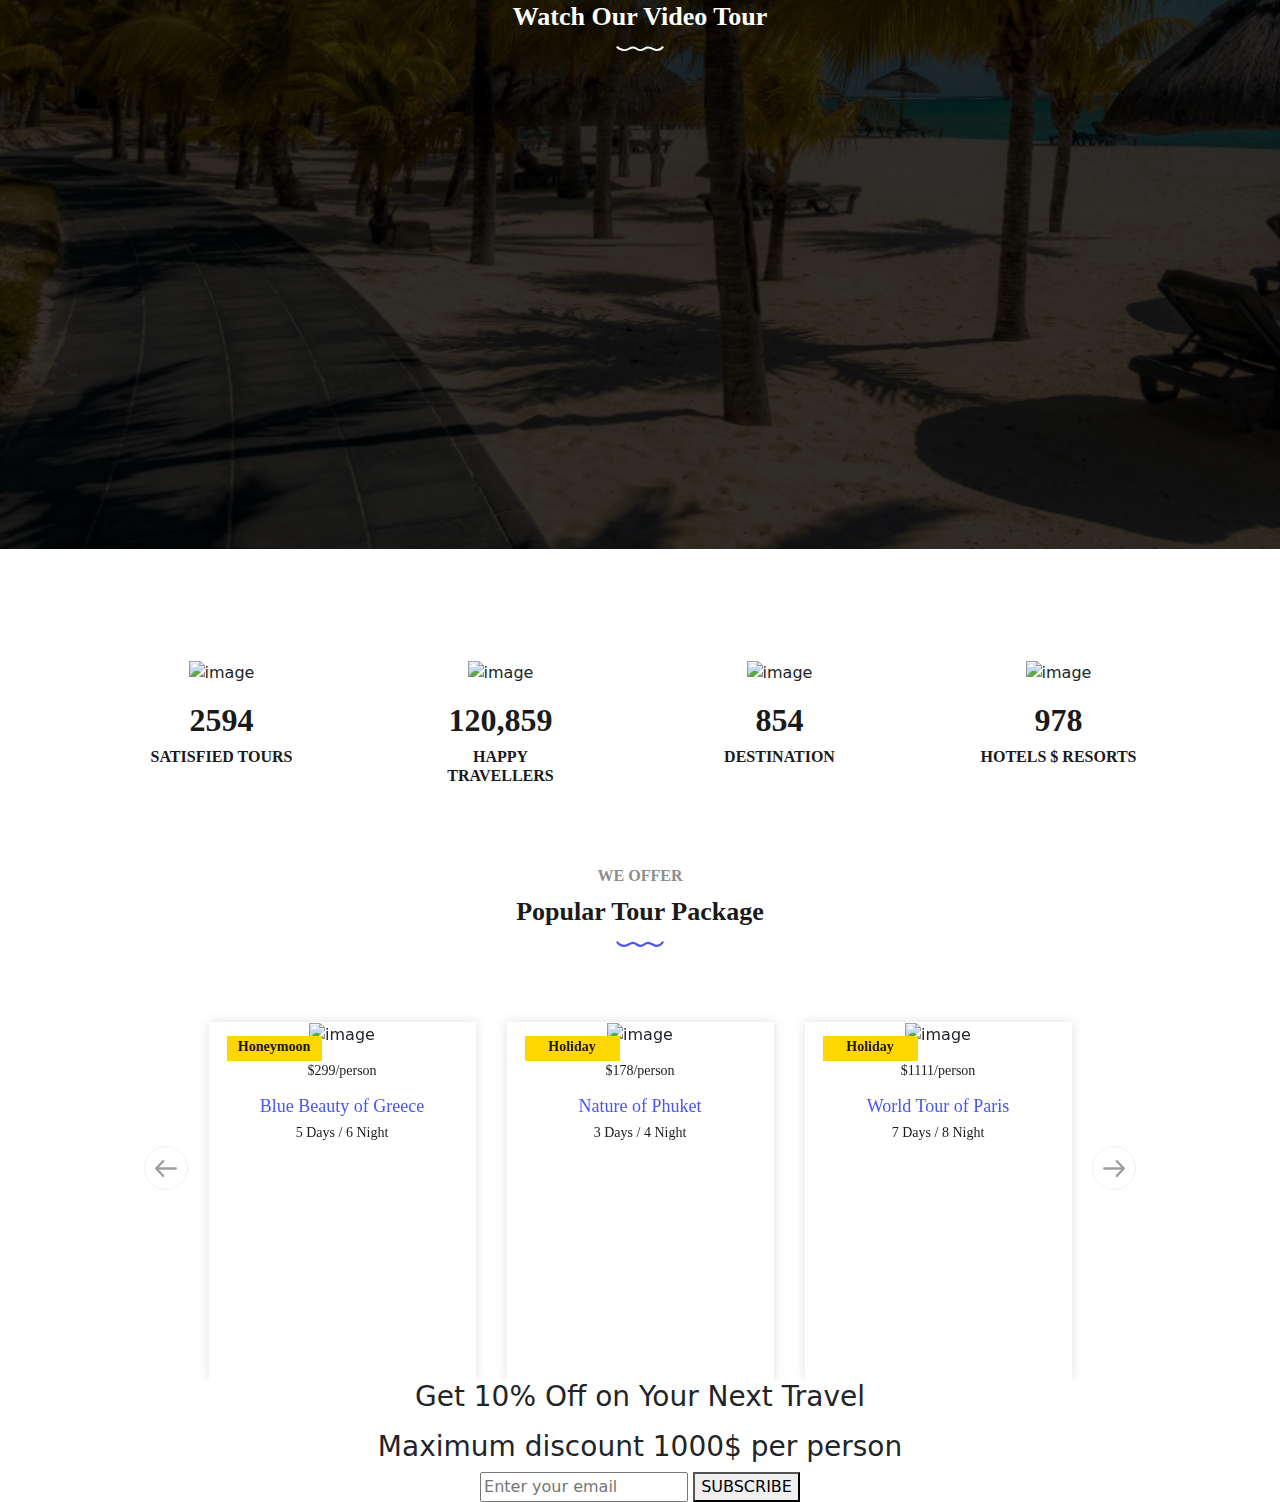
==== commit 386d7f69: "fix bg position" ====
--- a/index.html
+++ b/index.html
@@ -156,7 +156,7 @@
             </div>
         </div>
     </section>
-    <section class="offer-section">
+    <section class="offer-section user-select-none">
         <div class="container">
             <div class="offer-title-box text-center">
                 <div class="offer-box-title user-select-none">WE OFFER</div>
@@ -191,7 +191,7 @@
                                     <h5>7 Days / 8 Night</h5>
                                 </div>
                             </div>
-                        </div>  
+                        </div>
                         <div class="carousel-item">
                             <div class="offer-box-carousel">
                                 <div class="offer-box">
@@ -215,9 +215,9 @@
                                     <h3>World Tour of Paris</h3>
                                     <h5>7 Days / 8 Night</h5>
                                 </div>
-                            </div>  
-                        </div>
-                    </div>    
+                            </div>
+                        </div>
+                    </div>
                     <button class="carousel-control-prev" type="button" data-bs-target="#carouselExampleControls"
                         data-bs-slide="prev">
                         <span aria-hidden="true"><img src="images/Left arrow.svg" alt="image"></span>
@@ -251,7 +251,7 @@
                                     <h5>3 Days / 4 Night</h5>
                                 </div>
                             </div>
-                        </div>    
+                        </div>
                         <div class="carousel-item">
                             <div class="offer-box-carousel">
                                 <div class="offer-box">
@@ -269,7 +269,7 @@
                                     <h5>5 Days / 6 Night</h5>
                                 </div>
                             </div>
-                        </div> 
+                        </div>
                         <div class="carousel-item">
                             <div class="offer-box-carousel">
                                 <div class="offer-box">
@@ -313,7 +313,7 @@
                                     <h5>5 Days / 6 Night</h5>
                                 </div>
                             </div>
-                        </div>    
+                        </div>
                         <div class="carousel-item">
                             <div class="offer-box-carousel">
                                 <div class="offer-box">
@@ -324,7 +324,7 @@
                                     <h5>3 Days / 4 Night</h5>
                                 </div>
                             </div>
-                        </div> 
+                        </div>
                         <div class="carousel-item">
                             <div class="offer-box-carousel">
                                 <div class="offer-box">
@@ -345,10 +345,25 @@
                         data-bs-slide="next">
                         <span aria-hidden="true"><img src="images/right arrow.svg" alt="image"></span>
                     </button>
-                </div>    
-            </div>
-        </div>
-    </section>
+                </div>
+            </div>
+        </div>
+    </section>
+    <section class="subscribe-section user-select-none">
+        <div class="subscribe-bg text-center d-flex flex-column justify-content-around flex-wrap">
+            <div class="subsciribe-title-box">
+                <h3 class="subscribe-title">Get 10% Off on Your Next Travel</h3>
+                <h3 class="subscribe-subtitle mt-3">Maximum discount 1000$ per person</h3>
+            </div>
+            <div class="subscribe-form">
+                <form action="https://formspree.io/f/mzbwydnn" method="POST">
+                    <input class="input-wrapper" type="email" name="email" placeholder="Enter your email">
+                    <button class="btn-wrapper" type="submit">SUBSCRIBE</button>
+                </form>
+            </div>
+        </div>
+    </section>
+    
 
 
     <script src="https://cdn.jsdelivr.net/npm/bootstrap@5.2.2/dist/js/bootstrap.bundle.min.js"
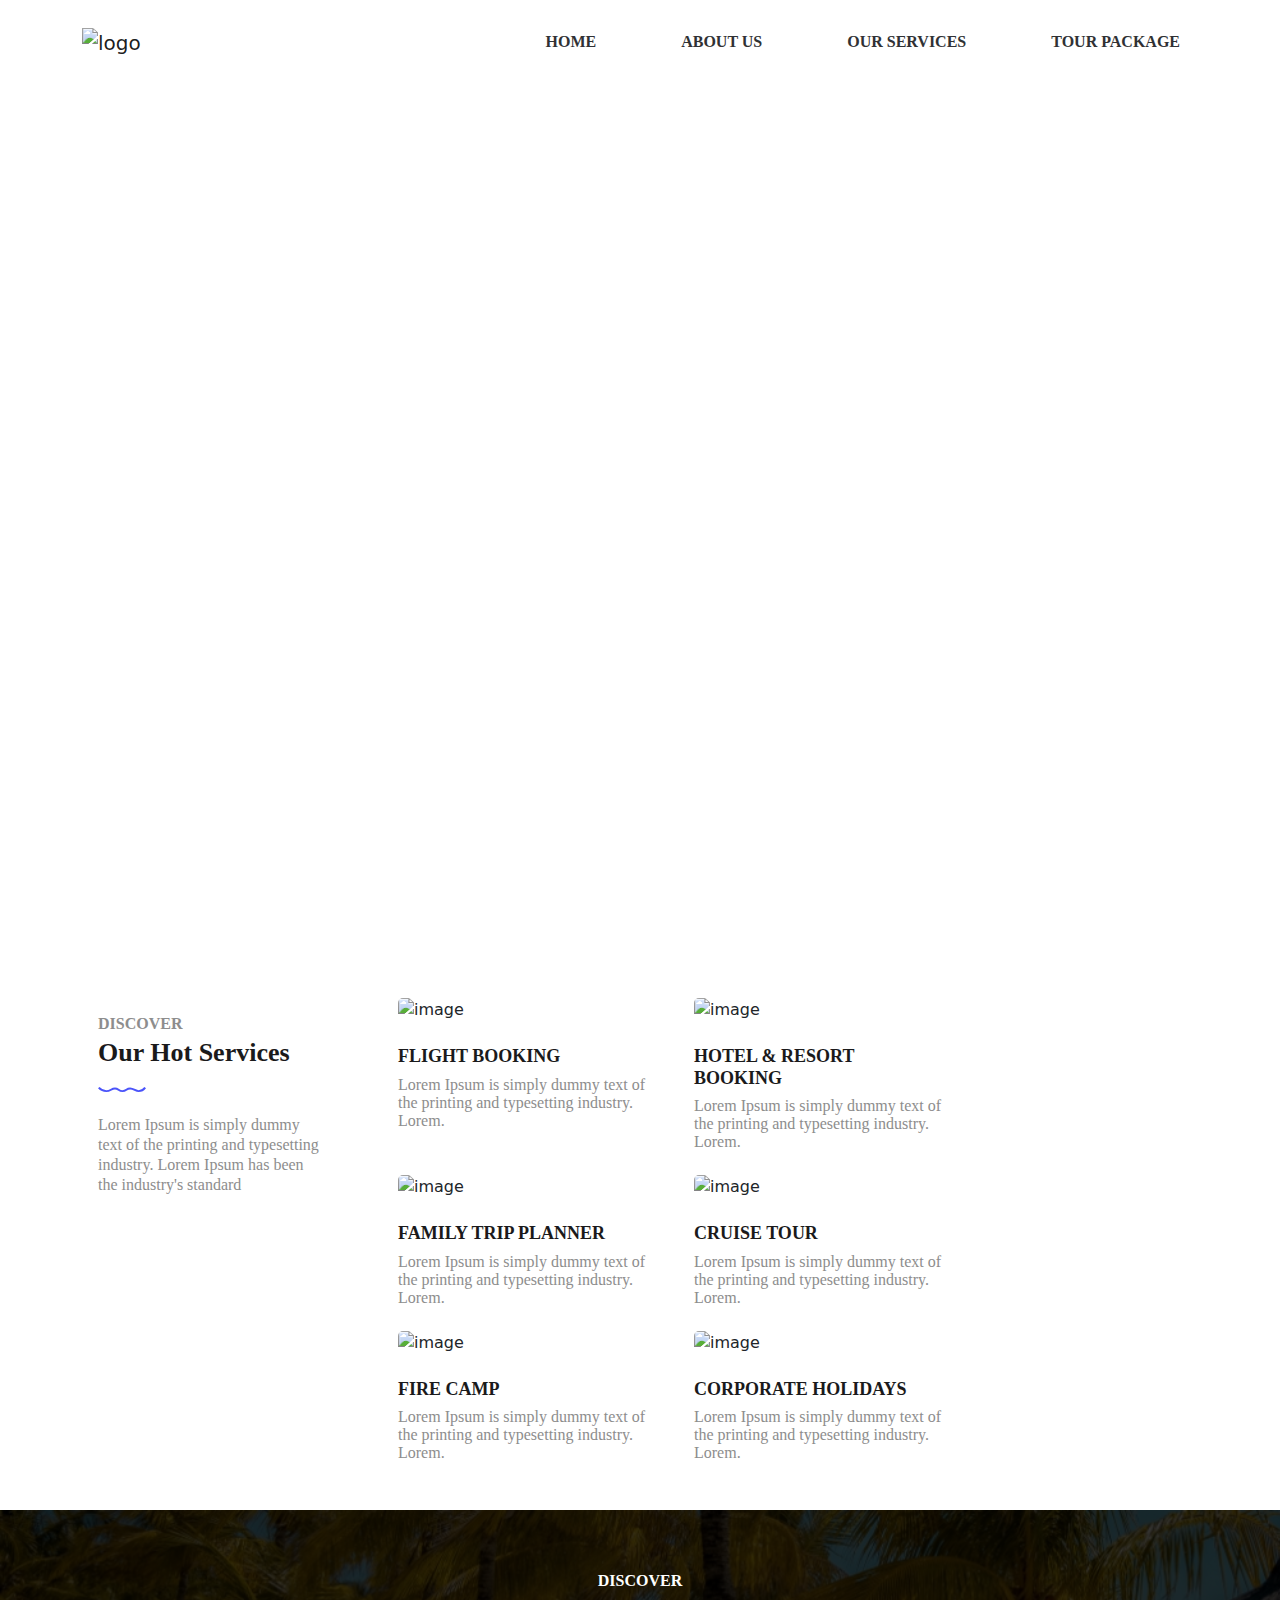
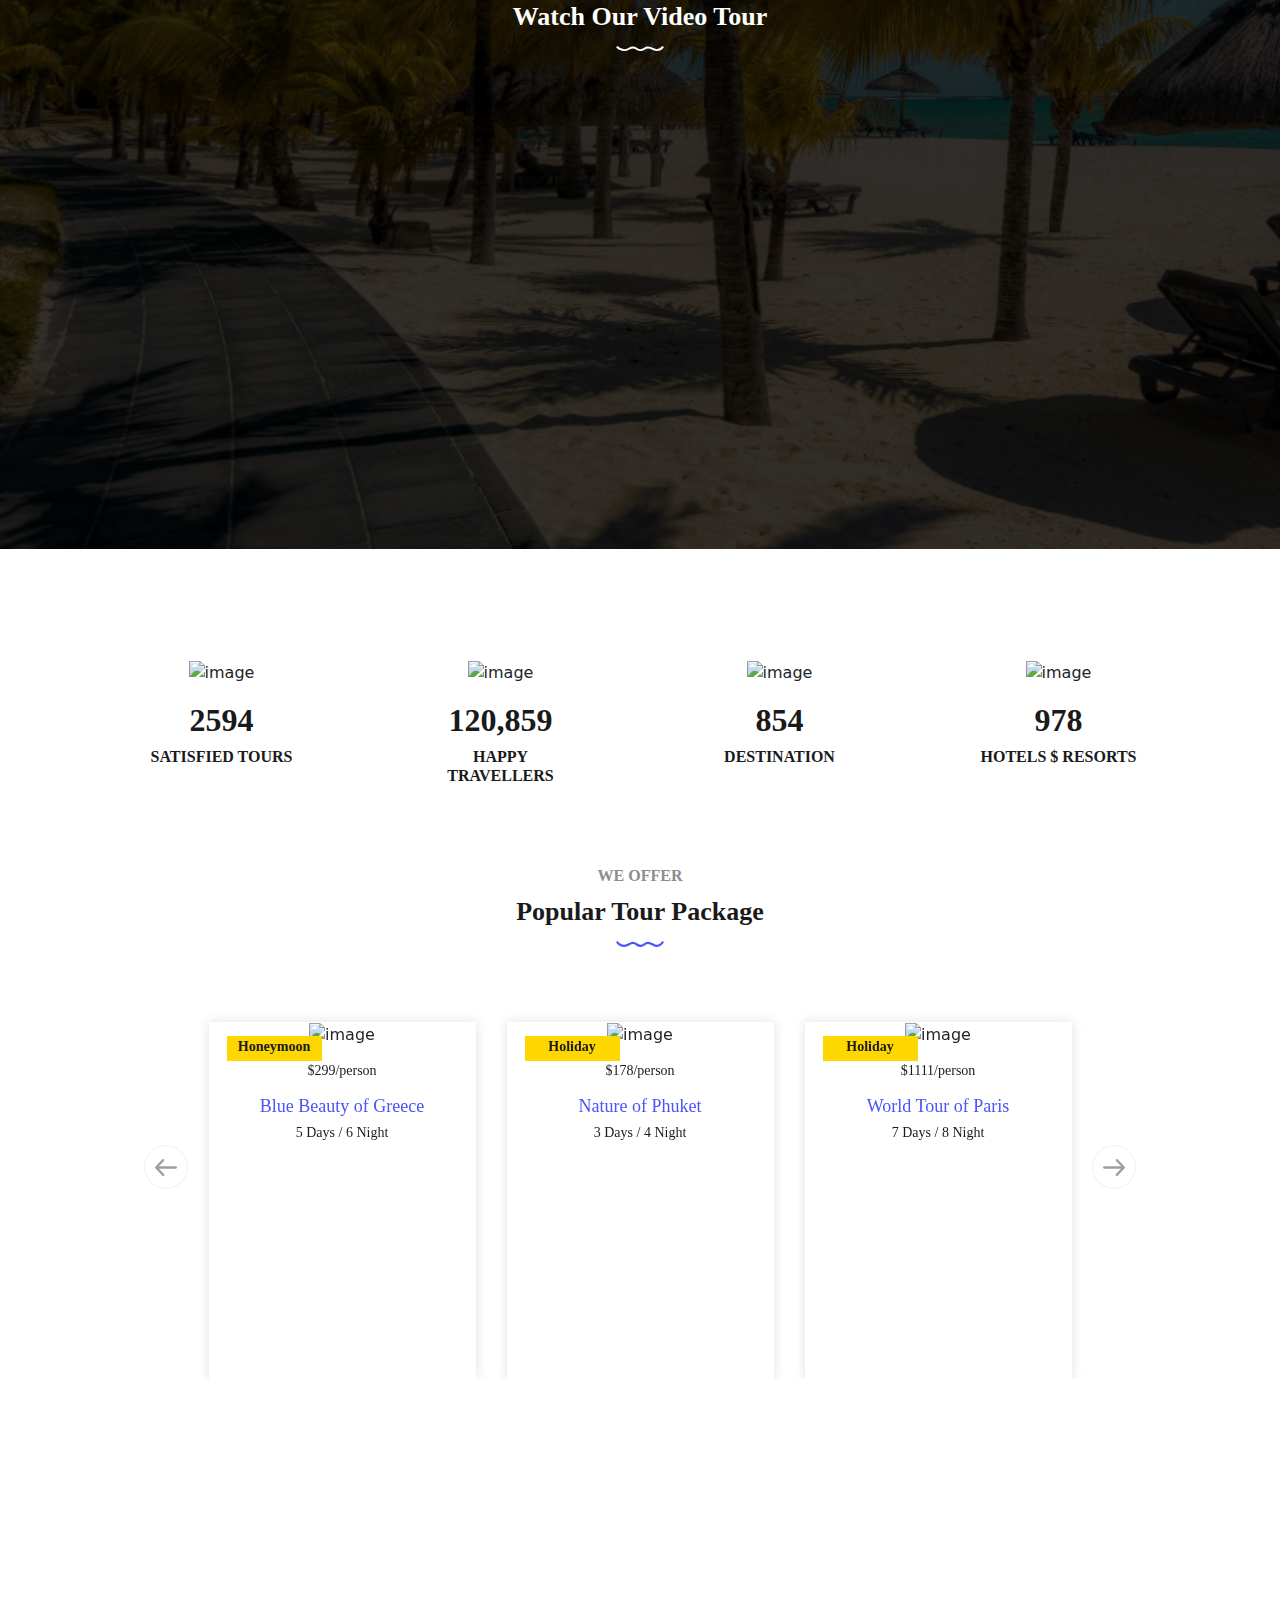
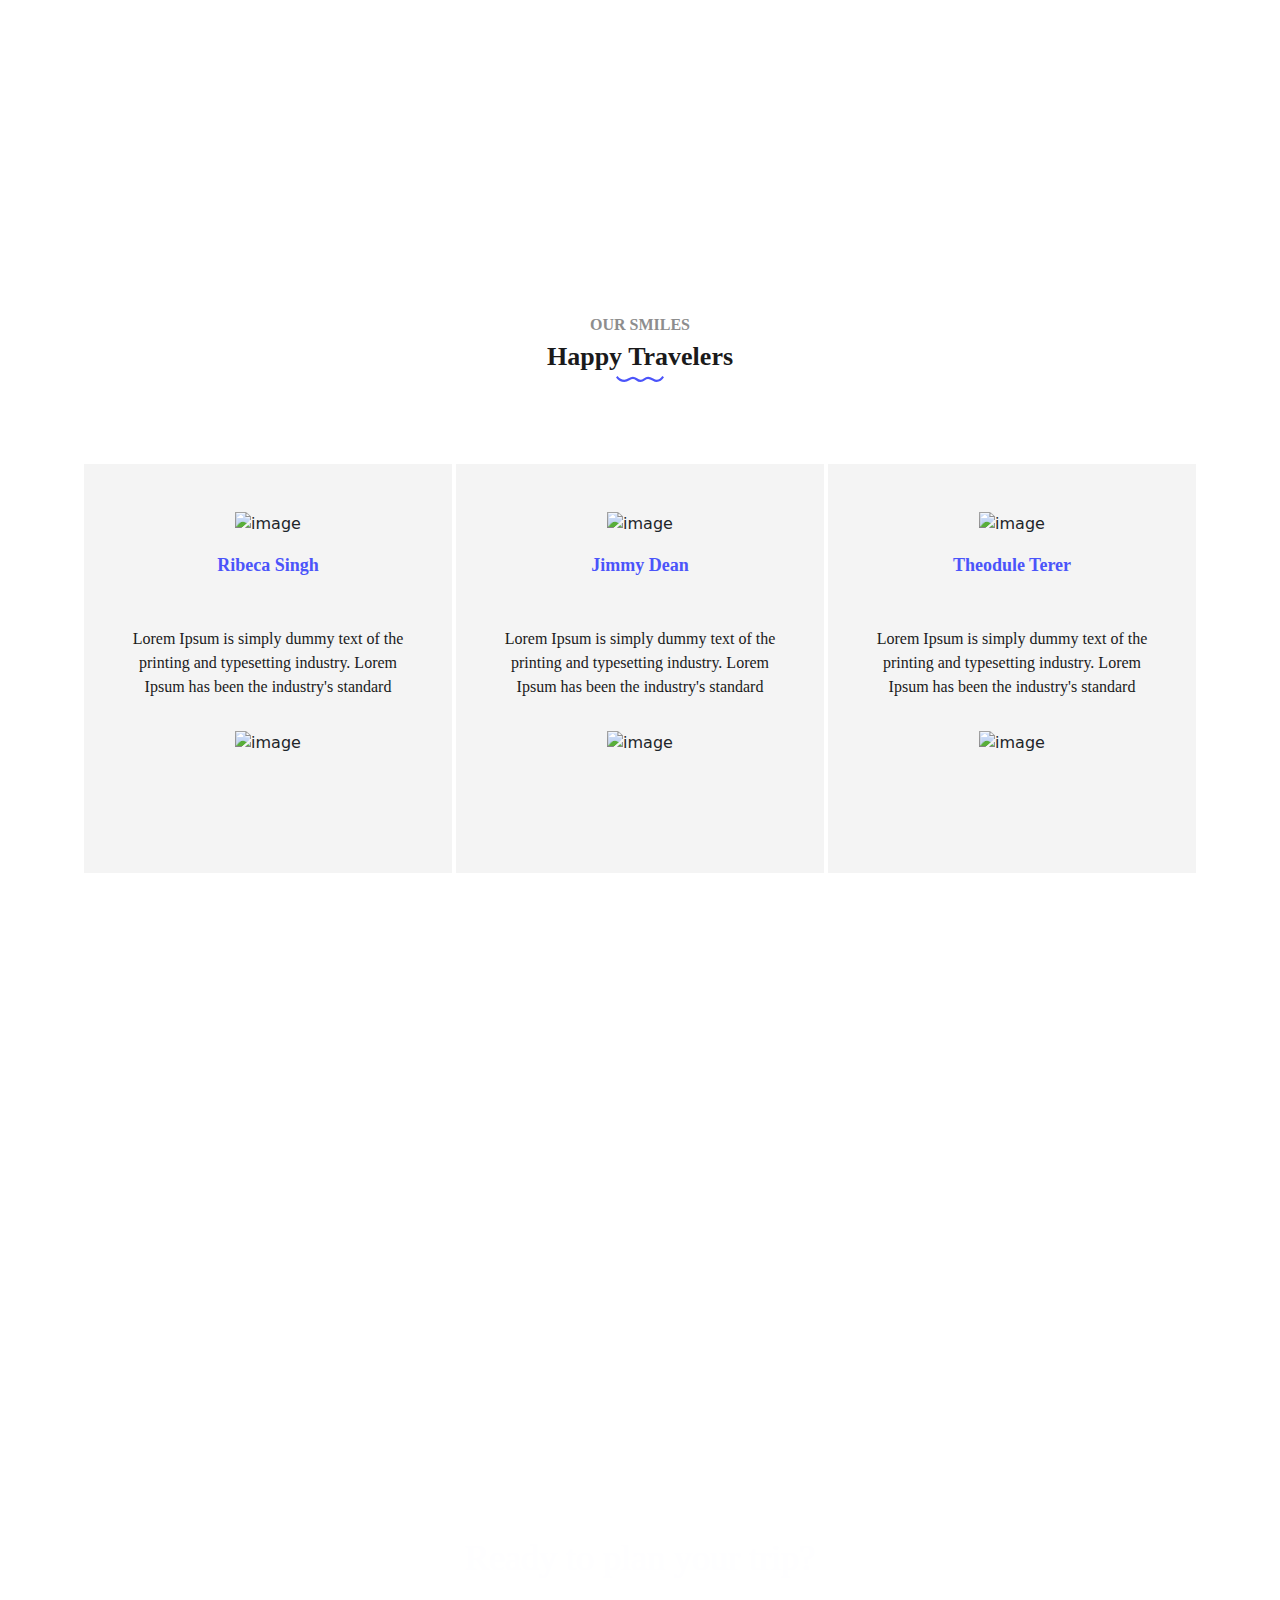
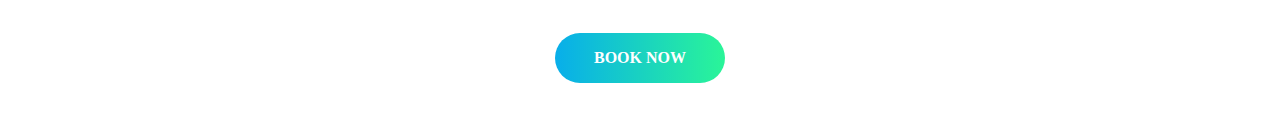
==== commit 5fb97cf4: "add user section" ====
--- a/index.html
+++ b/index.html
@@ -363,8 +363,78 @@
             </div>
         </div>
     </section>
+    <section class="user-section">
+        <div class="user-bg d-flex flex-column justify-content-between">
+            <div class="container user-container">
+                <div class="user-title-box d-flex flex-column align-items-center user-select-none">
+                    <span class="user-title">OUR SMILES</span>
+                    <span class="user-subtitle">Happy Travelers</span>
+                    <img src="images/Shape 1.svg" alt="image">
+                </div>
+                <div class="user-card-wrapper d-flex justify-content-around flex-wrap">
+                    <div class="user-card d-flex flex-column align-items-center">
+                            <img class="mt-5" src="images/user-ribeca.svg" alt="image">
+                            <div class="user-card-desktop d-flex flex-column align-items-center">
+                                <span class="mt-3 user-card-title">Ribeca Singh</span>
+                                <p class="mt-5 text-center user-card-text">Lorem Ipsum is simply dummy text of the printing and typesetting industry. Lorem Ipsum has been the industry's standard</p>
+                                <img class="mt-3 mb-5" src="images/comma.svg" alt="image">
+                            </div>    
+                        <p class="collapse-for-responsive">
+                            <a class="btn user-card-title" data-bs-toggle="collapse" href="#collapseExample" role="button" aria-expanded="false" aria-controls="collapseExample">
+                                Ribeca Singh
+                            </a>
+                          <div class="collapse" id="collapseExample">
+                            <div class="card card-body user-card-text">
+                                Lorem Ipsum is simply dummy text of the printing and typesetting industry. Lorem Ipsum has been the industry's standard
+                            </div>
+                          </div>  
+                        </p>  
+                    </div>
+                    <div class="user-card d-flex flex-column align-items-center">
+                        <img class="mt-5" src="images/user-jimmy.svg" alt="image">
+                        <div class="user-card-desktop d-flex flex-column align-items-center">
+                            <span class="mt-3 user-card-title">Jimmy Dean</span>
+                            <p class="mt-5 text-center user-card-text">Lorem Ipsum is simply dummy text of the printing and typesetting industry. Lorem Ipsum has been the industry's standard</p>
+                            <img class="mt-3 mb-5" src="images/comma.svg" alt="image">
+                        </div>    
+                        <p class="collapse-for-responsive">
+                            <a class="btn user-card-title" data-bs-toggle="collapse" href="#collapseExample" role="button" aria-expanded="false" aria-controls="collapseExample">
+                                Jimmy Dean
+                            </a>
+                        <div class="collapse" id="collapseExample">
+                            <div class="card card-body user-card-text">
+                                Lorem Ipsum is simply dummy text of the printing and typesetting industry. Lorem Ipsum has been the industry's standard
+                            </div>
+                        </div>  
+                        </p>  
+                    </div>  
+                    <div class="user-card d-flex flex-column align-items-center">
+                        <img class="mt-5" src="images/user-theudole.svg" alt="image">
+                        <div class="user-card-desktop d-flex flex-column align-items-center">
+                            <span class="mt-3 user-card-title">Theodule Terer</span>
+                            <p class="mt-5 text-center user-card-text">Lorem Ipsum is simply dummy text of the printing and typesetting industry. Lorem Ipsum has been the industry's standard</p>
+                            <img class="mt-3 mb-5" src="images/comma.svg" alt="image">
+                        </div>    
+                        <p class="collapse-for-responsive">
+                            <a class="btn user-card-title" data-bs-toggle="collapse" href="#collapseExample" role="button" aria-expanded="false" aria-controls="collapseExample">
+                                Theodule Terer
+                            </a>
+                        <div class="collapse" id="collapseExample">
+                            <div class="card card-body user-card-text">
+                                Lorem Ipsum is simply dummy text of the printing and typesetting industry. Lorem Ipsum has been the industry's standard
+                            </div>
+                        </div>  
+                        </p>  
+                    </div>  
+                </div>
+            </div>
+            <div class="trip-planner-box d-flex flex-column align-items-center mb-5 px-3 text-center">
+                <span class="mb-5">Ready to plan your trip?</span>
+                <button type="button">BOOK NOW</button>
+            </div>
+        </div>
+    </section>
     
-
 
     <script src="https://cdn.jsdelivr.net/npm/bootstrap@5.2.2/dist/js/bootstrap.bundle.min.js"
         integrity="sha384-OERcA2EqjJCMA+/3y+gxIOqMEjwtxJY7qPCqsdltbNJuaOe923+mo//f6V8Qbsw3"
--- a/css/style.css
+++ b/css/style.css
@@ -227,6 +227,7 @@
     font-weight: 500;
     font-size: 18px;
     color: #4B54FA;
+    cursor: pointer;
 }
 .offer-box-carousel{
     max-width: 863px;
@@ -252,6 +253,12 @@
     .offer-box-carousel{
         justify-content: space-around;
     }
+    .carousel-control-prev{
+        display: none;
+    }
+    .carousel-control-next{
+        display: none;
+    }
 }
 @media (max-width:768px) {
     .slider-for-desktop{
@@ -263,4 +270,164 @@
     .slider-for-mobile{
         display: block;
     }
+}
+.carousel-inner{
+    height: 424px !important;
+}
+/* subscribe section */
+.subscribe-section{
+    margin-top: 71px;
+}
+.subscribe-bg{
+    background-image: url(../images/bg.jpg);
+    background-size: cover;
+    background-position: top center;
+    height: 44vh;
+}
+.subscribe-title{
+    font-family: 'Raleway';
+    font-weight: 600;
+    font-size: 34px;
+    color: white;
+}
+.subscribe-subtitle{
+    font-family: 'Raleway';
+    font-weight: 500;
+    font-size: 18px;
+    color: white;
+}
+.input-wrapper{
+    max-width: 395px;
+    width: 100%;
+    height: 50px;
+    border: 2px solid white;
+    background-color: inherit;
+    border-radius: 25px;
+    outline: none;
+    padding: 14px 0px 17px 30px;
+    font-family: 'Raleway';
+    font-weight: 500;
+    font-size: 16px;
+    color: white;
+}
+.input-wrapper::placeholder{
+    font-family: 'Raleway';
+    font-weight: 500;
+    font-size: 16px;
+    color: white;
+}
+.btn-wrapper{
+    width: 155px;
+    height: 50px;
+    border: 2px solid white;
+    border-radius: 25px;
+    background-color: inherit;
+    font-family: 'Raleway';
+    font-weight: 500;
+    font-size: 16px;
+    color: white;
+    margin-left: 21px;
+}
+.btn-wrapper:hover{
+    background-color: white;
+    color:#08AEEA;;
+}
+@media (max-width:602px) {
+    .subscribe-form{
+        padding-inline: 25px;
+    }
+    .btn-wrapper{
+        margin-top: 20px;
+        margin-left: 0px;
+    }
+    .subscribe-bg{
+        background-position: 40%;
+    }
+
+}
+/* user section */
+.user-bg{
+    background-image: url(../images/happy-travelers-bg.jpg);
+    background-size: cover;
+    background-position: center;
+    height: 165vh;
+}
+.user-container{
+    margin-top: 67px;
+}
+.user-title{
+    font-family:'Raleway' ;
+    font-weight: 600;
+    font-size: 16px;
+    color: #8D8D8D;
+}
+.user-subtitle{
+    font-family:'Raleway' ;
+    font-weight: 600;
+    font-size:26px;
+    color: #1A1A1B;
+}
+.user-card-wrapper{
+    margin-top: 82px;
+}
+.user-card{
+    max-width: 368px;
+    width: 100%;
+    height: 409px;
+    background-color: #F4F4F4;
+}
+.user-card img{
+    width: max-content;
+}
+.user-card-title{
+    font-family: 'Raleway';
+    font-weight: 600;
+    font-size: 18px;
+    color: #4B54FA;
+}
+.user-card-text{
+    font-family: 'Raleway';
+    font-weight: 500;
+    font-size: 16px;
+    color: #1A1A1B;
+    padding-inline:41px ;
+}
+.collapse-for-responsive{
+    display: none;
+}
+@media (max-width:1200px){
+    .user-card{
+        height: max-content;
+        margin-top: 10px;
+    }
+    .user-card-desktop{
+        display: none !important;
+    }
+    .collapse-for-responsive{
+        display: block;
+        margin-top: 25px;
+    }
+}
+.trip-planner-box span{
+    font-family: 'Raleway';
+    font-weight: 500;
+    font-size: 36px;
+    color: #FEFEFF;
+}
+.trip-planner-box button{
+    width: 170px;
+    height: 50px;
+    border-radius: 25px;
+    background-image: linear-gradient(to right,#08AEEA,#2AF598);
+    border: none;
+    font-family: 'Raleway';
+    font-weight: 600;
+    font-size: 16px;
+    color: #FEFEFF;
+}
+.trip-planner-box button:hover{
+    color: #FEFEFF;
+    background-image: none;
+    border: 2px solid #FEFEFF;
+    background-color: inherit;
 }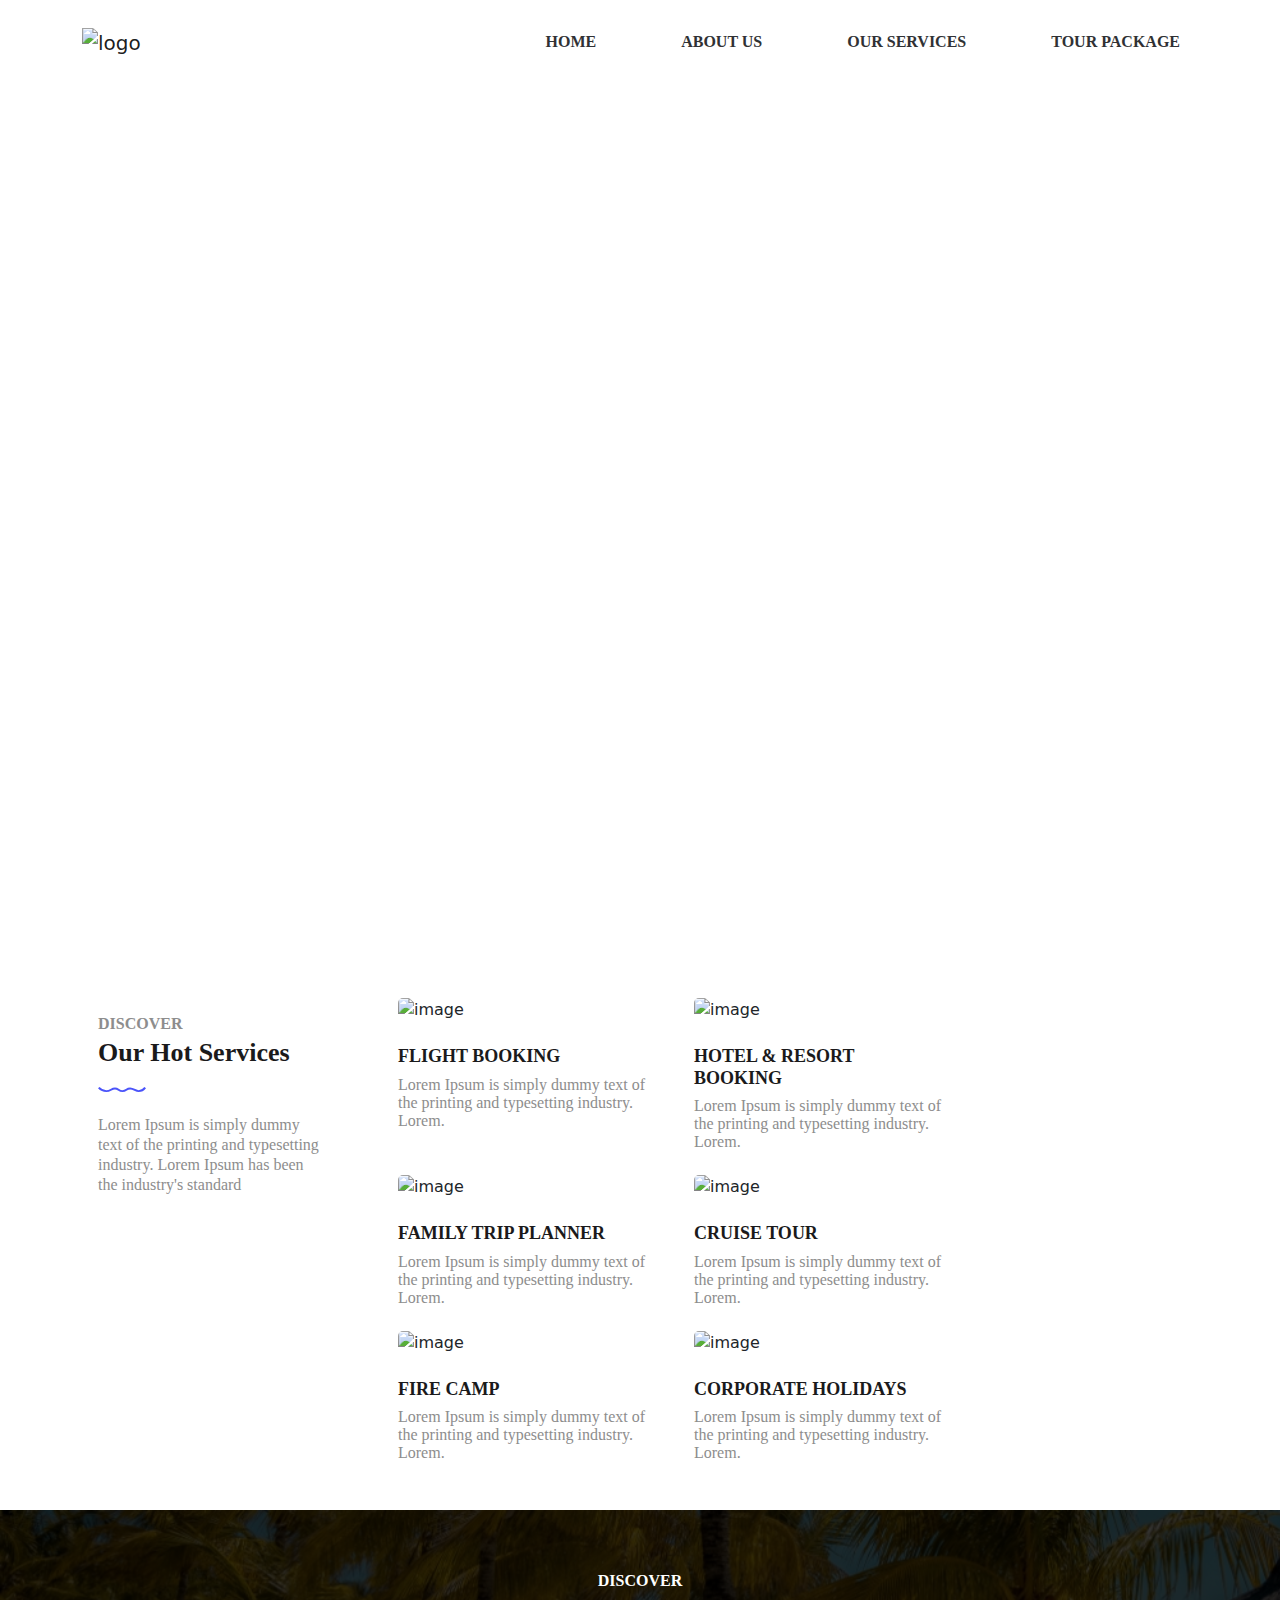
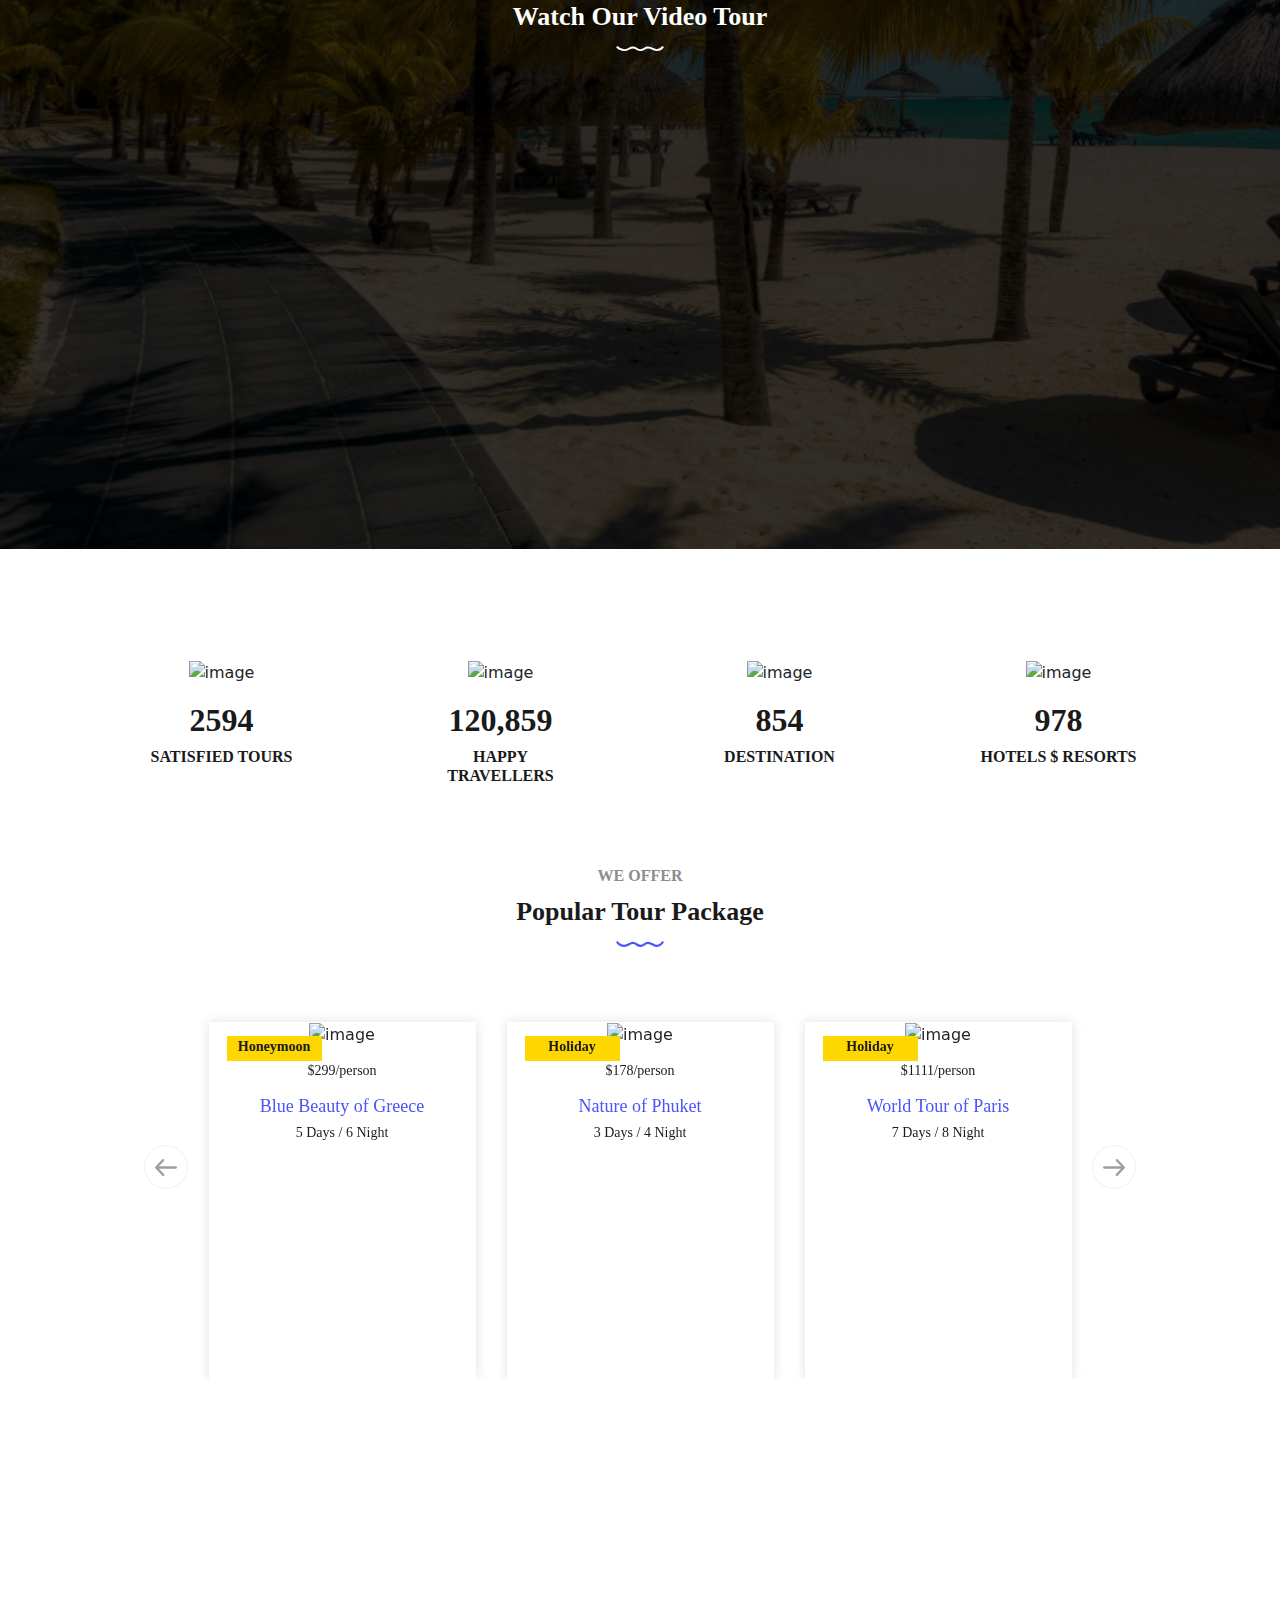
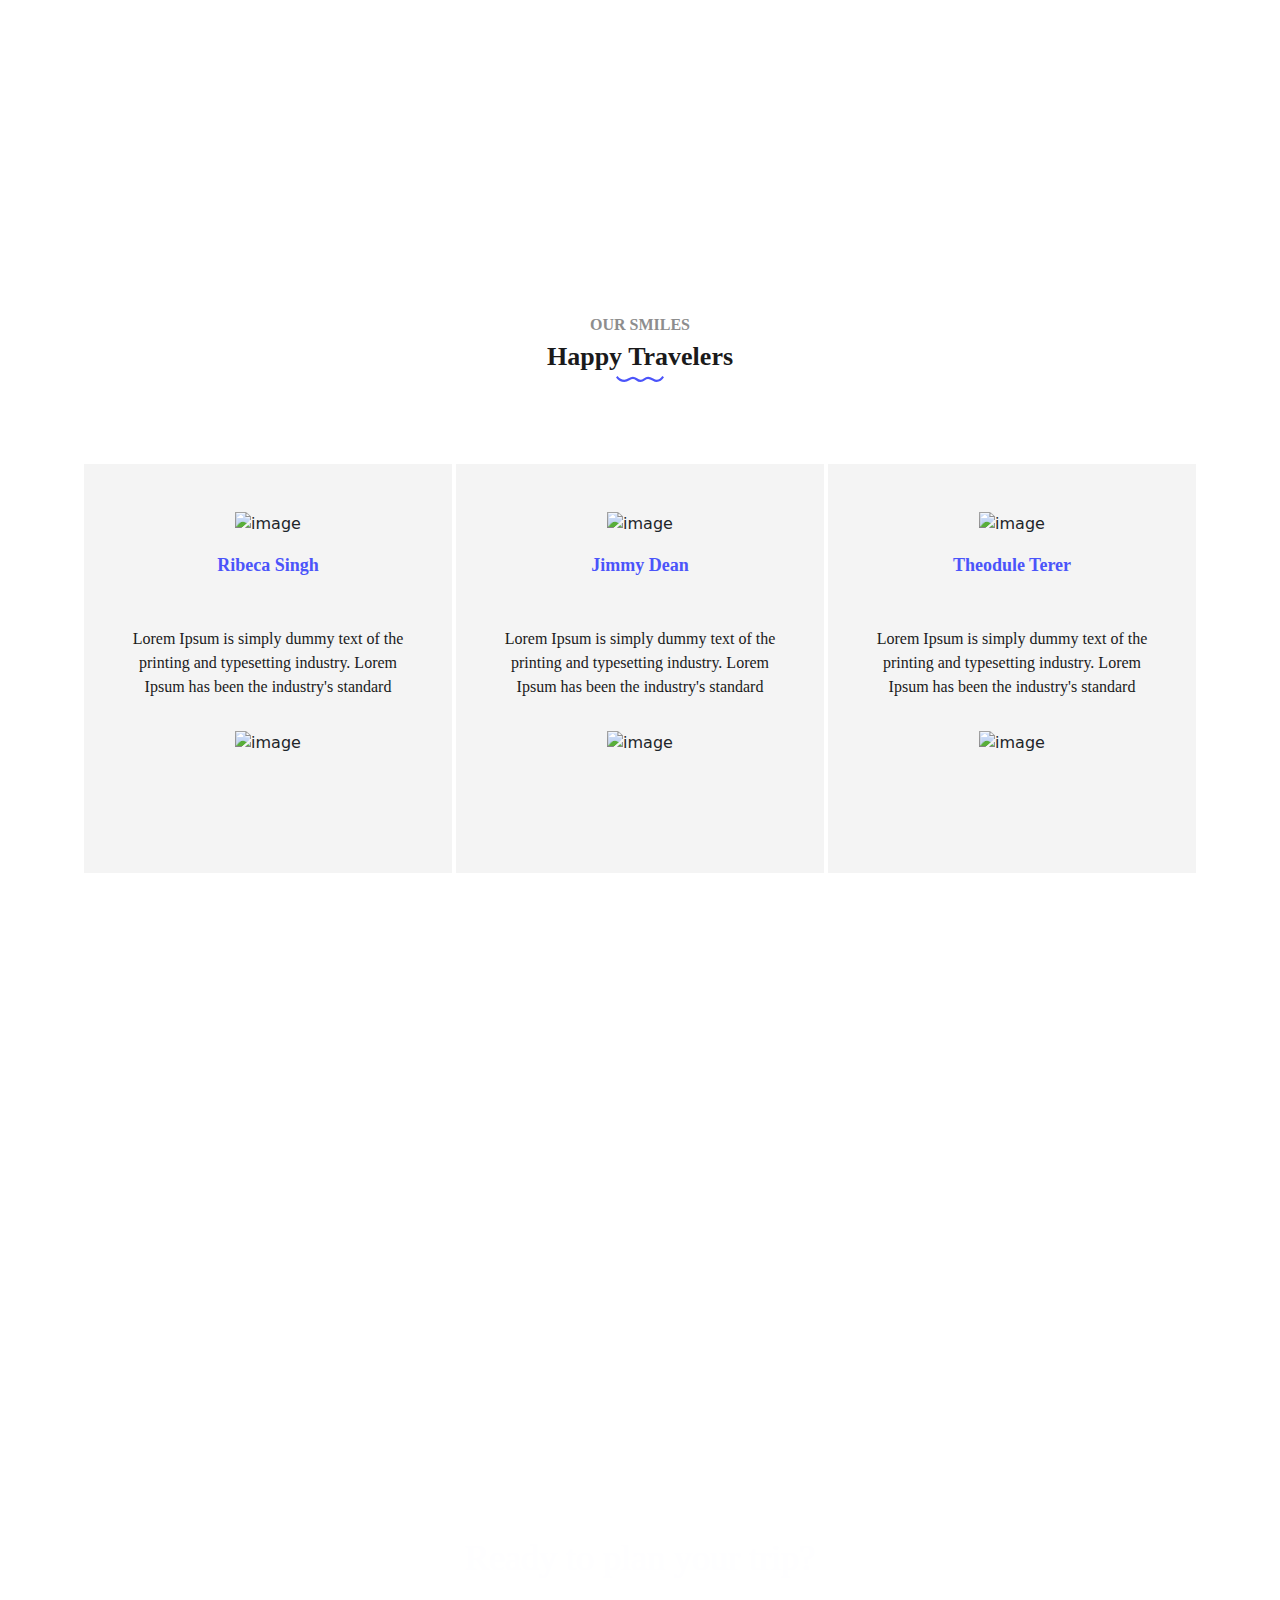
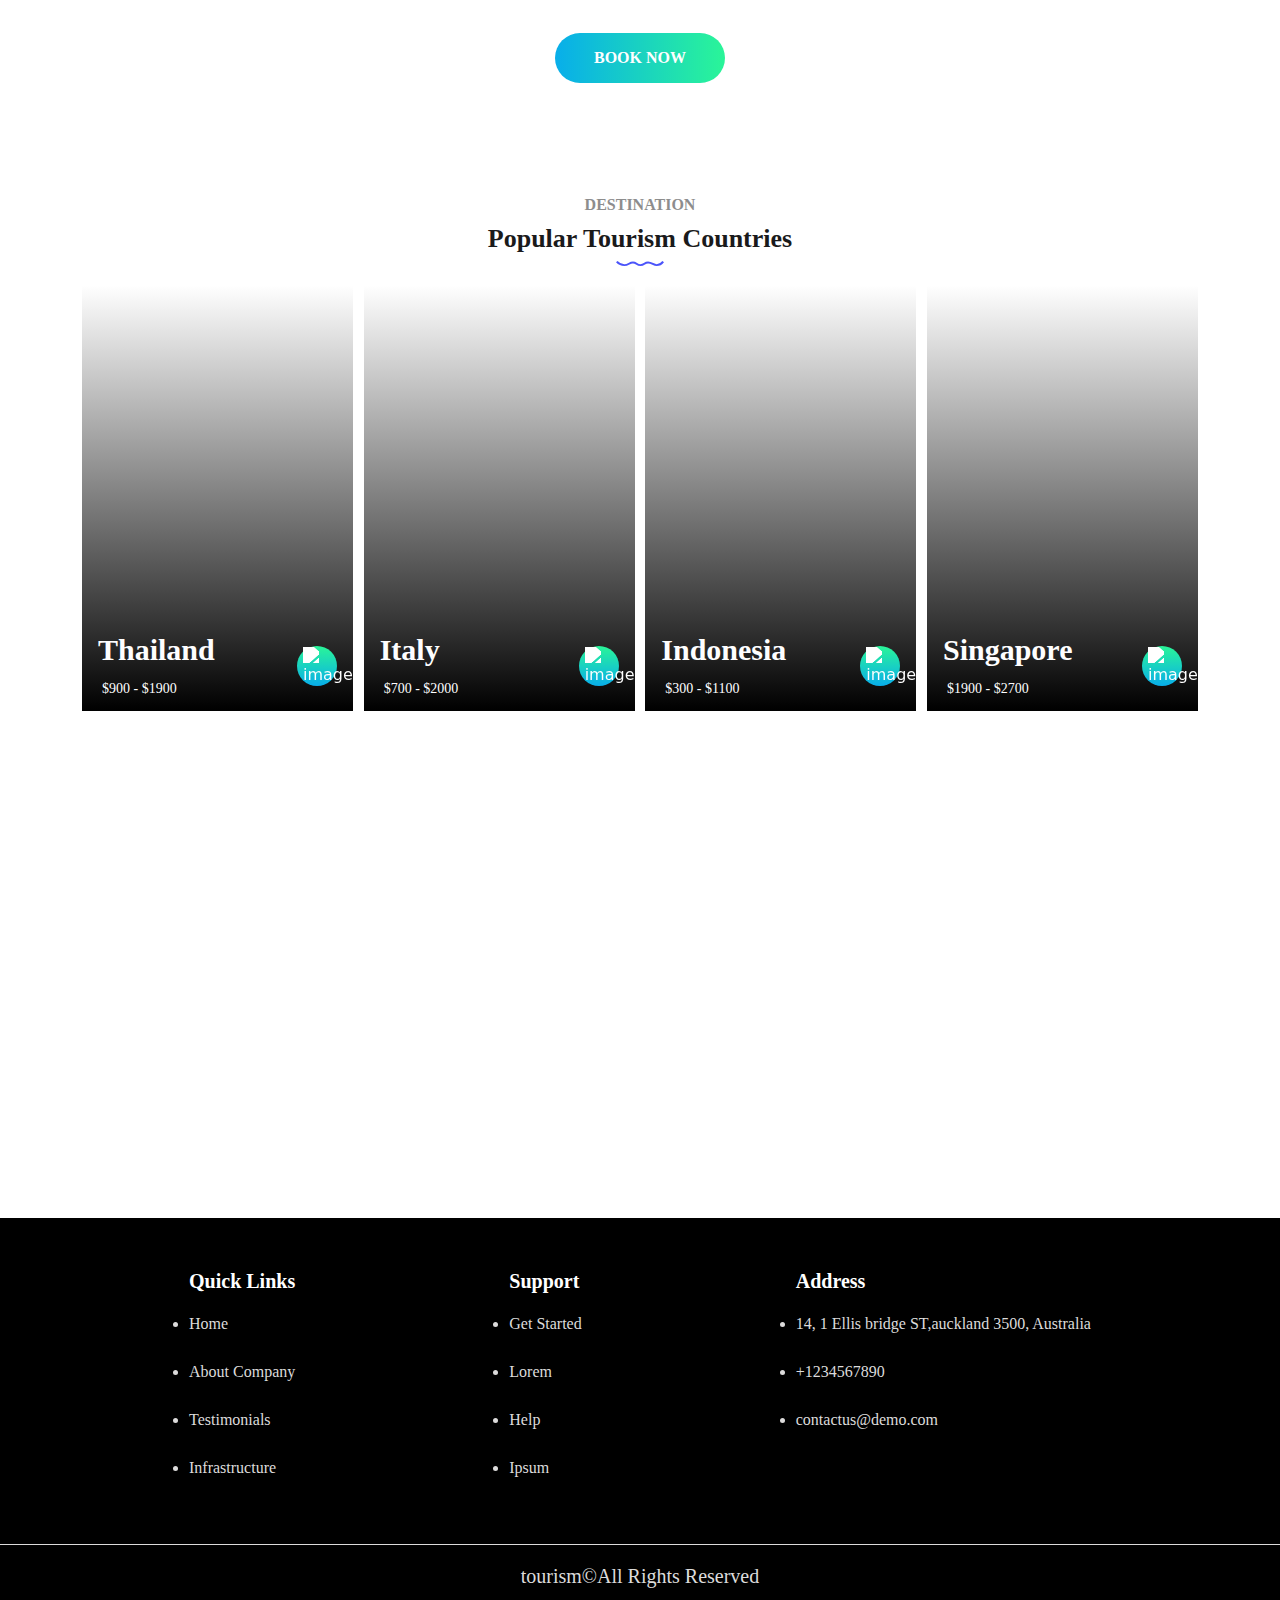
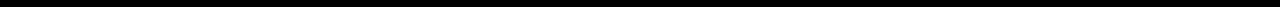
==== commit 096f58bd: "add footer" ====
--- a/index.html
+++ b/index.html
@@ -373,68 +373,214 @@
                 </div>
                 <div class="user-card-wrapper d-flex justify-content-around flex-wrap">
                     <div class="user-card d-flex flex-column align-items-center">
-                            <img class="mt-5" src="images/user-ribeca.svg" alt="image">
-                            <div class="user-card-desktop d-flex flex-column align-items-center">
-                                <span class="mt-3 user-card-title">Ribeca Singh</span>
-                                <p class="mt-5 text-center user-card-text">Lorem Ipsum is simply dummy text of the printing and typesetting industry. Lorem Ipsum has been the industry's standard</p>
-                                <img class="mt-3 mb-5" src="images/comma.svg" alt="image">
-                            </div>    
+                        <img class="mt-5" src="images/user-ribeca.svg" alt="image">
+                        <div class="user-card-desktop d-flex flex-column align-items-center">
+                            <span class="mt-3 user-card-title">Ribeca Singh</span>
+                            <p class="mt-5 text-center user-card-text">Lorem Ipsum is simply dummy text of the printing
+                                and typesetting industry. Lorem Ipsum has been the industry's standard</p>
+                            <img class="mt-3 mb-5" src="images/comma.svg" alt="image">
+                        </div>
                         <p class="collapse-for-responsive">
-                            <a class="btn user-card-title" data-bs-toggle="collapse" href="#collapseExample" role="button" aria-expanded="false" aria-controls="collapseExample">
+                            <a class="btn user-card-title" data-bs-toggle="collapse" href="#collapseExample1"
+                                role="button" aria-expanded="false" aria-controls="collapseExample1">
                                 Ribeca Singh
                             </a>
-                          <div class="collapse" id="collapseExample">
+                        <div class="collapse" id="collapseExample1">
                             <div class="card card-body user-card-text">
-                                Lorem Ipsum is simply dummy text of the printing and typesetting industry. Lorem Ipsum has been the industry's standard
-                            </div>
-                          </div>  
-                        </p>  
+                                Lorem Ipsum is simply dummy text of the printing and typesetting industry. Lorem Ipsum
+                                has been the industry's standard
+                            </div>
+                        </div>
+                        </p>
                     </div>
                     <div class="user-card d-flex flex-column align-items-center">
                         <img class="mt-5" src="images/user-jimmy.svg" alt="image">
                         <div class="user-card-desktop d-flex flex-column align-items-center">
                             <span class="mt-3 user-card-title">Jimmy Dean</span>
-                            <p class="mt-5 text-center user-card-text">Lorem Ipsum is simply dummy text of the printing and typesetting industry. Lorem Ipsum has been the industry's standard</p>
+                            <p class="mt-5 text-center user-card-text">Lorem Ipsum is simply dummy text of the printing
+                                and typesetting industry. Lorem Ipsum has been the industry's standard</p>
                             <img class="mt-3 mb-5" src="images/comma.svg" alt="image">
-                        </div>    
+                        </div>
                         <p class="collapse-for-responsive">
-                            <a class="btn user-card-title" data-bs-toggle="collapse" href="#collapseExample" role="button" aria-expanded="false" aria-controls="collapseExample">
+                            <a class="btn user-card-title" data-bs-toggle="collapse" href="#collapseExample2"
+                                role="button" aria-expanded="false" aria-controls="collapseExample2">
                                 Jimmy Dean
                             </a>
-                        <div class="collapse" id="collapseExample">
+                        <div class="collapse" id="collapseExample2">
                             <div class="card card-body user-card-text">
-                                Lorem Ipsum is simply dummy text of the printing and typesetting industry. Lorem Ipsum has been the industry's standard
-                            </div>
-                        </div>  
-                        </p>  
-                    </div>  
+                                Lorem Ipsum is simply dummy text of the printing and typesetting industry. Lorem Ipsum
+                                has been the industry's standard
+                            </div>
+                        </div>
+                        </p>
+                    </div>
                     <div class="user-card d-flex flex-column align-items-center">
                         <img class="mt-5" src="images/user-theudole.svg" alt="image">
                         <div class="user-card-desktop d-flex flex-column align-items-center">
                             <span class="mt-3 user-card-title">Theodule Terer</span>
-                            <p class="mt-5 text-center user-card-text">Lorem Ipsum is simply dummy text of the printing and typesetting industry. Lorem Ipsum has been the industry's standard</p>
+                            <p class="mt-5 text-center user-card-text">Lorem Ipsum is simply dummy text of the printing
+                                and typesetting industry. Lorem Ipsum has been the industry's standard</p>
                             <img class="mt-3 mb-5" src="images/comma.svg" alt="image">
-                        </div>    
+                        </div>
                         <p class="collapse-for-responsive">
-                            <a class="btn user-card-title" data-bs-toggle="collapse" href="#collapseExample" role="button" aria-expanded="false" aria-controls="collapseExample">
+                            <a class="btn user-card-title" data-bs-toggle="collapse" href="#collapseExample3"
+                                role="button" aria-expanded="false" aria-controls="collapseExample3">
                                 Theodule Terer
                             </a>
-                        <div class="collapse" id="collapseExample">
+                        <div class="collapse" id="collapseExample3">
                             <div class="card card-body user-card-text">
-                                Lorem Ipsum is simply dummy text of the printing and typesetting industry. Lorem Ipsum has been the industry's standard
-                            </div>
-                        </div>  
-                        </p>  
-                    </div>  
+                                Lorem Ipsum is simply dummy text of the printing and typesetting industry. Lorem Ipsum
+                                has been the industry's standard
+                            </div>
+                        </div>
+                        </p>
+                    </div>
                 </div>
             </div>
             <div class="trip-planner-box d-flex flex-column align-items-center mb-5 px-3 text-center">
-                <span class="mb-5">Ready to plan your trip?</span>
+                <span class="mb-5 user-select-none">Ready to plan your trip?</span>
                 <button type="button">BOOK NOW</button>
             </div>
         </div>
     </section>
-    
+    <section class="destination-section mt-5 pt-3">
+        <div class="container">
+            <div class="destination-title-box text text-center user-select-none">
+                <h5>DESTINATION</h5>
+                <h3>Popular Tourism Countries</h3>
+                <img src="images/Shape 1.svg" alt="Shape">
+            </div>
+            <div class="destination-card-wrapper d-flex justify-content-between flex-wrap">
+                <div class="destination-card">
+                    <div class="destination-card-bg px-3 py-3 d-flex flex-column justify-content-end">
+                        <div class="destination-card-body d-flex justify-content-between align-items-center">
+                            <div>
+                                <h3>Thailand</h3>
+                                <span class="ps-1 pb-1">$900 - $1900</span>
+                            </div>
+                            <button type="button" class="arrow"><img src="images/arrow-icon.svg" alt="image"></button>
+                        </div>
+                    </div>
+                </div>
+                <div class="destination-card">
+                    <div class="destination-card-bg-second px-3 py-3 d-flex flex-column justify-content-end">
+                        <div class="destination-card-body d-flex justify-content-between align-items-center">
+                            <div>
+                                <h3>Italy</h3>
+                                <span class="ps-1 pb-1">$700 - $2000</span>
+                            </div>
+                            <button type="button" class="arrow"><img src="images/arrow-icon.svg" alt="image"></button>
+                        </div>
+                    </div>
+                </div>
+                <div class="destination-card">
+                    <div class="destination-card-bg-third px-3 py-3 d-flex flex-column justify-content-end">
+                        <div class="destination-card-body d-flex justify-content-between align-items-center">
+                            <div>
+                                <h3>Indonesia</h3>
+                                <span class="ps-1 pb-1">$300 - $1100</span>
+                            </div>
+                            <button type="button" class="arrow"><img src="images/arrow-icon.svg" alt="image"></button>
+                        </div>
+                    </div>
+                </div>
+                <div class="destination-card">
+                    <div class="destination-card-bg px-3 py-3 d-flex flex-column justify-content-end">
+                        <div class="destination-card-body d-flex justify-content-between align-items-center">
+                            <div>
+                                <h3>Singapore</h3>
+                                <span class="ps-1 pb-1">$1900 - $2700</span>
+                            </div>
+                            <button type="button" class="arrow"><img src="images/arrow-icon.svg" alt="image"></button>
+                        </div>
+                    </div>
+                </div>
+            </div>
+        </div>
+    </section>
+    <section class="map-section mt-5 pt-4">
+        <div class="map-container w-100">
+            <div class="map h-100">
+                <iframe class="w-100 h-100"
+                    src="https://www.google.com/maps/embed?pb=!1m18!1m12!1m3!1d2844.2104466895826!2d-87.92324224897581!3d44.5313234031194!2m3!1f0!2f0!3f0!3m2!1i1024!2i768!4f13.1!3m3!1m2!1s0x8802e61d64ca7a93%3A0xd35c038e0e1219bd!2sUniversity%20of%20Wisconsin-Green%20Bay!5e0!3m2!1sen!2sge!4v1667997164993!5m2!1sen!2sge"
+                    allowfullscreen="" loading="lazy" referrerpolicy="no-referrer-when-downgrade"></iframe>
+            </div>
+        </div>
+    </section>
+    <footer class="bg-black pt-5">
+        <div class="container pb-5">
+            <div class="footer-list-container w-100 d-flex justify-content-around">
+                <div class="footer-list-box">
+                    <span>Quick Links</span>
+                    <ul>
+                        <li class="mt-3">Home</li>
+                        <li class="mt-4">About Company</li>
+                        <li class="mt-4">Testimonials</li>
+                        <li class="mt-4">Infrastructure</li>
+                    </ul>
+                </div>
+                <div class="footer-list-box">
+                    <span>Support</span>
+                    <ul>
+                        <li class="mt-3">Get Started</li>
+                        <li class="mt-4">Lorem</li>
+                        <li class="mt-4">Help</li>
+                        <li class="mt-4">Ipsum</li>
+                    </ul>
+                </div>
+                <div class="footer-list-box">
+                    <span>Address</span>
+                    <ul>
+                        <li class="mt-3"><a href="https://goo.gl/maps/A5fwarLk3fxzeQs46" target="_blank">14, 1 Ellis bridge ST,auckland 3500, Australia</a></li>
+                        <li class="mt-4"><a href="tel:+1234567890">+1234567890</a></li>
+                        <li class="mt-4"><a href="mailto:contactus@demo.com">contactus@demo.com</a></li>
+                    </ul>
+                </div>
+            </div> 
+            <div class="footer-list-container-responsive d-none">
+                <div class="dropdown footer-list-box">
+                    <a class="btn btn-secondary dropdown-toggle" href="#" role="button" data-bs-toggle="dropdown" aria-expanded="false">
+                       <span> Quick Links </span>
+                    </a>
+                  
+                    <ul class="dropdown-menu">
+                      <li><a class="dropdown-item">Home</a></li>
+                      <li><a class="dropdown-item">About Company</a></li>
+                      <li><a class="dropdown-item">Testimonials</a></li>
+                      <li><a class="dropdown-item">Infrastructure</a></li>
+                    </ul>
+                </div>
+                <div class="dropdown footer-list-box">
+                    <a class="btn btn-secondary dropdown-toggle" href="#" role="button" data-bs-toggle="dropdown" aria-expanded="false">
+                        <span>Support</span>
+                    </a>
+                  
+                    <ul class="dropdown-menu">
+                      <li><a class="dropdown-item">Get Started</a></li>
+                      <li><a class="dropdown-item">Lorem</a></li>
+                      <li><a class="dropdown-item">Help</a></li>
+                      <li><a class="dropdown-item">Ipsum</a></li>
+                    </ul>
+                </div>
+                <div class="dropdown footer-list-box">
+                    <a class="btn btn-secondary dropdown-toggle" href="#" role="button" data-bs-toggle="dropdown" aria-expanded="false">
+                        <span>Address</span>
+                    </a>
+                  
+                    <ul class="dropdown-menu">
+                      <li><a class="dropdown-item" href="https://goo.gl/maps/A5fwarLk3fxzeQs46" target="_blank">14, 1 Ellis bridge ST,auckland 3500, Australia</a></li>
+                      <li><a class="dropdown-item" href="tel:+1234567890">+1234567890</a></li>
+                      <li><a class="dropdown-item" href="mailto:contactus@demo.com">contactus@demo.com</a></li>
+                    </ul>
+                </div>
+            </div>   
+        </div>
+        <div class="line-between w-100"></div>
+        <div class="container text-center py-3">
+            <span class="footer-box">tourism©All Rights Reserved</span>
+        </div>
+    </footer>
+
 
     <script src="https://cdn.jsdelivr.net/npm/bootstrap@5.2.2/dist/js/bootstrap.bundle.min.js"
         integrity="sha384-OERcA2EqjJCMA+/3y+gxIOqMEjwtxJY7qPCqsdltbNJuaOe923+mo//f6V8Qbsw3"
--- a/css/style.css
+++ b/css/style.css
@@ -384,6 +384,7 @@
     font-weight: 600;
     font-size: 18px;
     color: #4B54FA;
+    cursor: pointer;
 }
 .user-card-text{
     font-family: 'Raleway';
@@ -406,6 +407,11 @@
     .collapse-for-responsive{
         display: block;
         margin-top: 25px;
+    }
+}
+@media (max-width:768px) {
+    .user-card-wrapper{
+        margin-top: 20px;
     }
 }
 .trip-planner-box span{
@@ -430,4 +436,150 @@
     background-image: none;
     border: 2px solid #FEFEFF;
     background-color: inherit;
+}
+/* destination section */
+.destination-title-box h5{
+    font-family: 'Raleway';
+    font-weight: 600;
+    font-size: 16px;
+    color: #8D8D8D;
+}
+.destination-title-box h3{
+    font-family: 'Raleway';
+    font-weight: 600;
+    font-size: 26px;
+    color: #1A1A1B;
+}
+.destination-title-box img{
+    margin-top: -22px;
+}
+.destination-card{
+    max-width: 271px;
+    width: 100%;
+    height: 425px;
+}
+.destination-card-bg{
+    background-image: linear-gradient(to top,rgba(0,0,0,100%),rgba(254,254,254,0.5)), url(../images/thailand\,singapure.jpg);
+    background-size: cover;
+    height: 100%;
+}
+.destination-card-bg-second{
+    background-image: linear-gradient(to top,rgba(0,0,0,100%),rgba(254,254,254,0.5)), url(../images/italy.jpg);
+    background-size: cover;
+    height: 100%;
+}
+.destination-card-bg-third{
+    background-image: linear-gradient(to top,rgba(0,0,0,100%),rgba(254,254,254,0.5)), url(../images/indonesia.jpg);
+    background-size: cover;
+    height: 100%;
+}
+.destination-card-body{
+    height: 57px;
+}
+.destination-card-body h3{
+    font-family: 'Raleway';
+    font-weight: 600;
+    font-size: 30px;
+    color: #FEFEFF;
+}
+.destination-card-body span{
+    font-family: 'Montserrat';
+    font-weight: 500;
+    font-size: 14px;
+    color: #FEFEFF;
+}
+.arrow{
+    height: 40px;
+    width: 40px;
+    border-radius: 20px;
+    background-image: linear-gradient(to top,#08AEEA,#2AF598);
+    border: none;
+}
+.arrow img{
+    filter: brightness(0) saturate(100%) invert(100%) sepia(0%) saturate(7487%) hue-rotate(96deg) brightness(99%) contrast(104%);;
+}
+.arrow:hover{
+    border: 2px solid white;
+    background-image: none;
+    background-color: inherit;
+}
+@media (max-width:1200px) {
+    .destination-card-wrapper{
+        margin-inline: 160px;
+    }
+    .destination-card{
+        margin-top: 20px;
+    }
+}
+@media (max-width:992px) {
+    .destination-card-wrapper{
+        margin-inline: 67px;
+    }
+}
+@media(max-width:768px){
+    .destination-card-wrapper{
+        margin-inline: 0px ;
+        justify-content: center !important;
+    }
+
+}
+/* map section */
+.map-container{
+    height: 435px;
+}
+@media (max-width:768px){
+    .map-container{
+        padding-inline: 20px;
+    }
+}
+/* footer */
+.footer-list-box span{
+    font-family: 'Raleway';
+    font-weight: bold;
+    font-size: 20px;
+    color: white;
+    cursor: pointer;
+}
+.footer-list-box ul{
+    padding: 0px !important;
+}
+.footer-list-box li{
+    font-family: 'Raleway';
+    font-weight: 500;
+    font-size: 16px;
+    color: #DCDBDB;
+    cursor: pointer;
+}
+.footer-list-box li:hover{
+    color: #4B54FA;
+}
+@media (max-width:768px) {
+    .footer-list-container{
+        display: none !important;
+    }
+    .footer-list-container-responsive{
+        display: flex !important;
+        justify-content: space-around;
+        width: 100%;
+        flex-wrap: wrap;
+    }
+}
+@media (max-width:460px){
+    .footer-list-container-responsive{
+        flex-direction: column;
+        align-items: center;
+    }
+    .footer-list-box{
+        margin-bottom: 20px;
+    }
+}
+.line-between{
+    height: 1px;
+    background-color: #DCDBDB;
+}
+.footer-box{
+    font-family: 'Raleway';
+    font-weight: 500;
+    font-size: 20px;
+    color: #DCDBDB;
 }